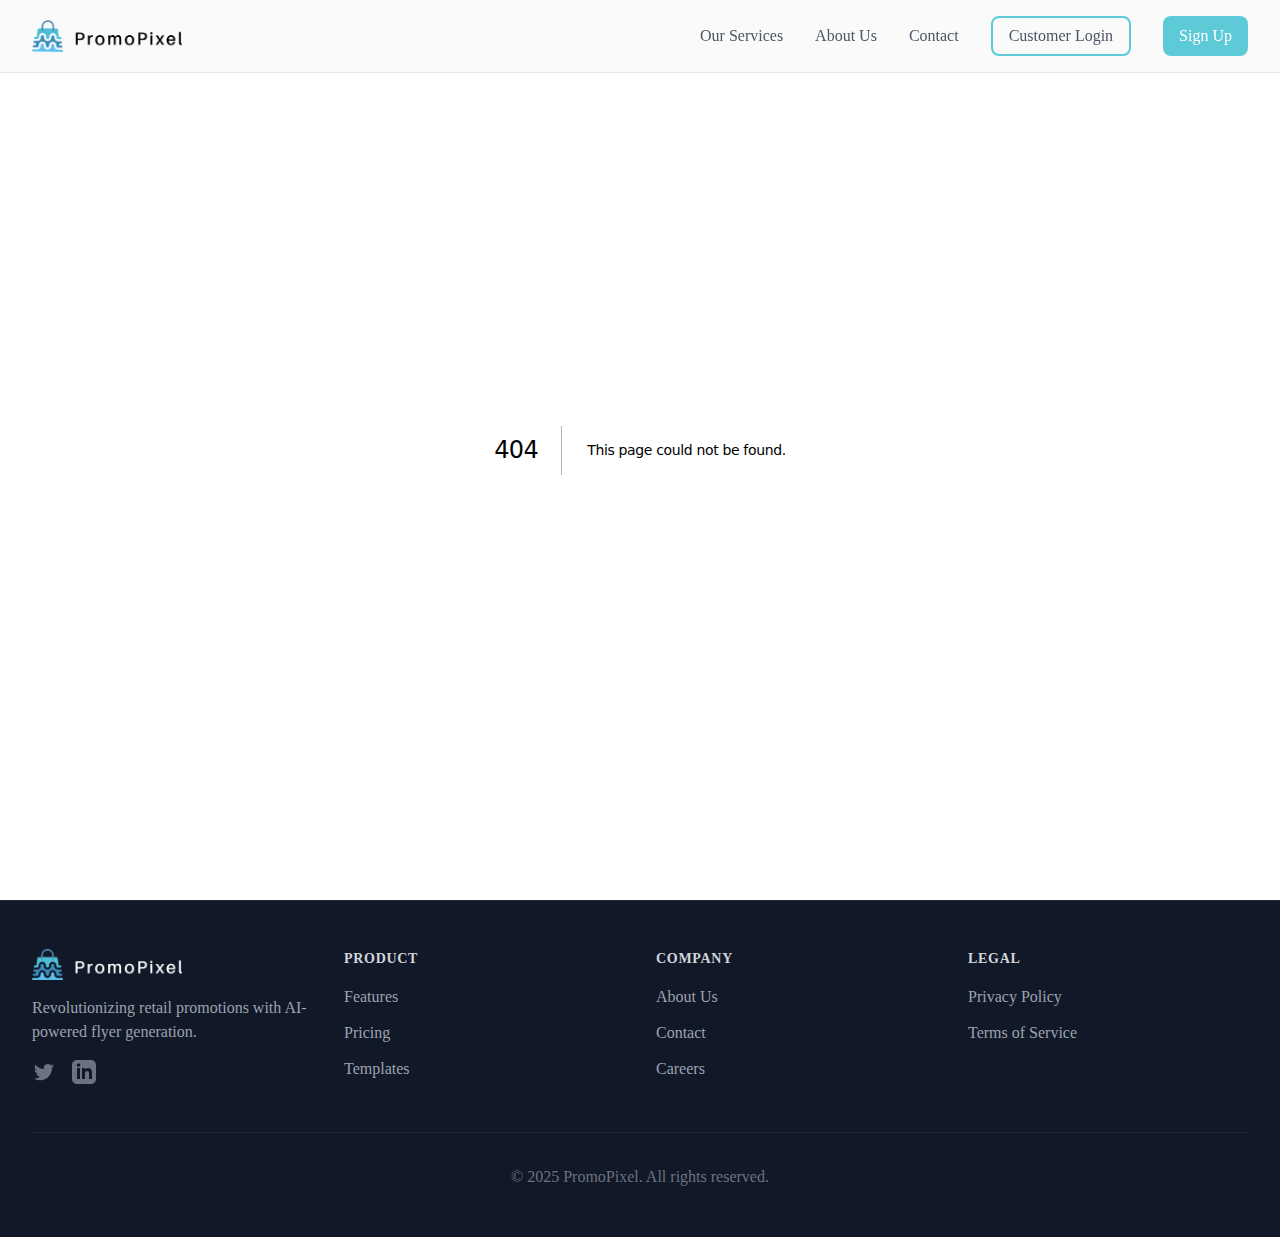
==== 404/index.html @ f7dcfdc3 "Update image and link refs" ====
<!DOCTYPE html>
<html itemscope="" itemtype="http://schema.org/WebPage" lang="en">
  <head>
    <meta charset="utf-8" />
    <meta http-equiv="cleartype" content="on" />
    <meta http-equiv="X-UA-Compatible" content="IE=edge" />
    <meta name="viewport" content="width=device-width, initial-scale=1" />
    <link href="../assets/css/main.css" rel="stylesheet" />
    <link rel="preload" as="script" fetchPriority="low" href="/promopixel-static/_next/static/chunks/webpack-5cce3c4c9a5e1b59.js" />
    <script src="/promopixel-static/_next/static/chunks/4bd1b696-544a2c7dd83c2807.js" async=""></script>
    <script src="/promopixel-static/_next/static/chunks/303-a02a42d8f649fe78.js" async=""></script>
    <script src="/promopixel-static/_next/static/chunks/main-app-0090807ab81c4ec7.js" async=""></script>
    <script src="/assets/static/chunks/874-39b4efccf57c932c.js" async=""></script>
    <script src="/assets/static/chunks/63-b799c9b1821a1694.js" async=""></script>
    <script src="/assets/static/chunks/app/page-5826b4b4e44a8420.js" async=""></script>
    <meta name="robots" content="noindex" />
    <title>404: This page could not be found.</title>
    <title>PromoPixel - Generate Beautiful Retail Flyers in Seconds</title>
    <meta name="description" content="Revolutionize your retail promotions with PromoPixel. Create stunning product flyers effortlessly using our AI-powered platform." />
    <script src="/promopixel-static/_next/static/chunks/polyfills-42372ed130431b0a.js" nomodule=""></script>
  </head>
  <body class="__className_f4fc7e">
    <nav class="fixed top-0 left-0 right-0 z-50 bg-gray-50/90 backdrop-blur-md border-b border-gray-200">
      <div class="container-custom py-4">
        <div class="flex items-center justify-between">
          <a class="flex items-center space-x-3" href="/"><img alt="PromoPixel Logo" width="150" height="40" decoding="async" data-nimg="1" class="flex-shrink-0" style="color: transparent" src="../fulllogo_transparent_nobuffer.png" /></a>
          <div class="hidden md:flex items-center space-x-8">
            <a class="text-gray-600 hover:text-gray-900" href="/services/">Our Services</a><a class="text-gray-600 hover:text-gray-900" href="/about/">About Us</a><a class="text-gray-600 hover:text-gray-900" href="/contact/">Contact</a
            ><a class="text-gray-600 hover:text-gray-900 border-2 border-[#5CCAD7] rounded-lg px-4 py-1.5 hover:border-[#2B8599] transition-colors" href="/login/">Customer Login</a><a class="px-4 py-2 bg-[#5CCAD7] text-white rounded-lg hover:bg-[#2B8599] transition-colors" href="/signup/">Sign Up</a>
          </div>
          <button class="md:hidden p-2 rounded-lg hover:bg-gray-100">
            <svg class="w-6 h-6" fill="none" stroke="currentColor" viewBox="0 0 24 24"><path stroke-linecap="round" stroke-linejoin="round" stroke-width="2" d="M4 6h16M4 12h16M4 18h16"></path></svg>
          </button>
        </div>
        <div class="md:hidden hidden py-2 space-y-2">
          <a class="block px-4 py-2 text-gray-600 hover:bg-gray-100 rounded-lg" href="/services/">Our Services</a><a class="block px-4 py-2 text-gray-600 hover:bg-gray-100 rounded-lg" href="/about/">About Us</a><a class="block px-4 py-2 text-gray-600 hover:bg-gray-100 rounded-lg" href="/contact/">Contact</a
          ><a class="block px-4 py-2 text-gray-600 hover:bg-gray-100 rounded-lg border-2 border-[#5CCAD7] hover:border-[#2B8599]" href="/login/">Customer Login</a><a class="block px-4 py-2 bg-[#5CCAD7] text-white rounded-lg hover:bg-[#2B8599]" href="/signup/">Sign Up</a>
        </div>
      </div>
    </nav>
    <main class="min-h-screen">
      <div style="font-family: system-ui, 'Segoe UI', Roboto, Helvetica, Arial, sans-serif, 'Apple Color Emoji', 'Segoe UI Emoji'; height: 100vh; text-align: center; display: flex; flex-direction: column; align-items: center; justify-content: center">
        <div>
          <style>
            body {
              color: #000;
              background: #fff;
              margin: 0;
            }
            .next-error-h1 {
              border-right: 1px solid rgba(0, 0, 0, 0.3);
            }
            @media (prefers-color-scheme: dark) {
              body {
                color: #fff;
                background: #000;
              }
              .next-error-h1 {
                border-right: 1px solid rgba(255, 255, 255, 0.3);
              }
            }
          </style>
          <h1 class="next-error-h1" style="display: inline-block; margin: 0 20px 0 0; padding: 0 23px 0 0; font-size: 24px; font-weight: 500; vertical-align: top; line-height: 49px">404</h1>
          <div style="display: inline-block"><h2 style="font-size: 14px; font-weight: 400; line-height: 49px; margin: 0">This page could not be found.</h2></div>
        </div>
      </div>
    </main>
    <footer class="border-t bg-gray-900 border-gray-800">
      <div class="container-custom py-12">
        <div class="grid grid-cols-1 md:grid-cols-4 gap-8">
          <div class="space-y-4">
            <a class="block" href="/"><img alt="PromoPixel Logo" loading="lazy" width="150" height="40" decoding="async" data-nimg="1" class="flex-shrink-0" style="color: transparent" src="../fulllogo_transparent_darkmode.png" /></a>
            <p class="text-gray-400">Revolutionizing retail promotions with AI-powered flyer generation.</p>
            <div class="flex space-x-4">
              <a href="#" class="text-gray-500 hover:text-gray-300"
                ><span class="sr-only">Twitter</span
                ><svg class="h-6 w-6" fill="currentColor" viewBox="0 0 24 24">
                  <path
                    d="M8.29 20.251c7.547 0 11.675-6.253 11.675-11.675 0-.178 0-.355-.012-.53A8.348 8.348 0 0022 5.92a8.19 8.19 0 01-2.357.646 4.118 4.118 0 001.804-2.27 8.224 8.224 0 01-2.605.996 4.107 4.107 0 00-6.993 3.743 11.65 11.65 0 01-8.457-4.287 4.106 4.106 0 001.27 5.477A4.072 4.072 0 012.8 9.713v.052a4.105 4.105 0 003.292 4.022 4.095 4.095 0 01-1.853.07 4.108 4.108 0 003.834 2.85A8.233 8.233 0 012 18.407a11.616 11.616 0 006.29 1.84"
                  ></path></svg></a
              ><a href="#" class="text-gray-500 hover:text-gray-300"
                ><span class="sr-only">LinkedIn</span
                ><svg class="h-6 w-6" fill="currentColor" viewBox="0 0 24 24">
                  <path d="M19 0h-14c-2.761 0-5 2.239-5 5v14c0 2.761 2.239 5 5 5h14c2.762 0 5-2.239 5-5v-14c0-2.761-2.238-5-5-5zm-11 19h-3v-11h3v11zm-1.5-12.268c-.966 0-1.75-.79-1.75-1.764s.784-1.764 1.75-1.764 1.75.79 1.75 1.764-.783 1.764-1.75 1.764zm13.5 12.268h-3v-5.604c0-3.368-4-3.113-4 0v5.604h-3v-11h3v1.765c1.396-2.586 7-2.777 7 2.476v6.759z"></path></svg></a>
            </div>
          </div>
          <div>
            <h3 class="text-sm font-semibold uppercase tracking-wider text-gray-300">Product</h3>
            <ul class="mt-4 space-y-3">
              <li><a class="text-gray-400 hover:text-gray-300" href="/services/">Features</a></li>
              <li><a class="text-gray-400 hover:text-gray-300" href="/signup/">Pricing</a></li>
              <li><a class="text-gray-400 hover:text-gray-300" href="/promopixel-static/templates/">Templates</a></li>
            </ul>
          </div>
          <div>
            <h3 class="text-sm font-semibold uppercase tracking-wider text-gray-300">Company</h3>
            <ul class="mt-4 space-y-3">
              <li><a class="text-gray-400 hover:text-gray-300" href="/about/">About Us</a></li>
              <li><a class="text-gray-400 hover:text-gray-300" href="/contact/">Contact</a></li>
              <li><a class="text-gray-400 hover:text-gray-300" href="/promopixel-static/careers/">Careers</a></li>
            </ul>
          </div>
          <div>
            <h3 class="text-sm font-semibold uppercase tracking-wider text-gray-300">Legal</h3>
            <ul class="mt-4 space-y-3">
              <li><a class="text-gray-400 hover:text-gray-300" href="/promopixel-static/privacy/">Privacy Policy</a></li>
              <li><a class="text-gray-400 hover:text-gray-300" href="/promopixel-static/terms/">Terms of Service</a></li>
            </ul>
          </div>
        </div>
        <div class="mt-12 border-t pt-8 border-gray-800">
          <p class="text-center text-gray-500">
            ©
            <!-- -->2025<!-- -->
            PromoPixel. All rights reserved.
          </p>
        </div>
      </div>
    </footer>
    <script src="/promopixel-static/_next/static/chunks/webpack-5cce3c4c9a5e1b59.js" async=""></script>
    <script>
      (self.__next_f = self.__next_f || []).push([0]);
    </script>
    <script>
      self.__next_f.push([
        1,
        '1:"$Sreact.fragment"\n2:I[4366,["874","static/chunks/874-39b4efccf57c932c.js","63","static/chunks/63-b799c9b1821a1694.js","974","static/chunks/app/page-5826b4b4e44a8420.js"],"default"]\n3:I[7555,[],""]\n4:I[1295,[],""]\n5:I[6874,["874","static/chunks/874-39b4efccf57c932c.js","63","static/chunks/63-b799c9b1821a1694.js","974","static/chunks/app/page-5826b4b4e44a8420.js"],""]\n6:I[3063,["874","static/chunks/874-39b4efccf57c932c.js","63","static/chunks/63-b799c9b1821a1694.js","974","static/chunks/app/page-5826b4b4e44a8420.js"],"Image"]\n7:I[9665,[],"OutletBoundary"]\na:I[9665,[],"ViewportBoundary"]\nc:I[9665,[],"MetadataBoundary"]\ne:I[6614,[],""]\n:HL["/promopixel-static/_next/static/css/95bf1717fbb81a01.css","style"]\n',
      ]);
    </script>
    <script>
      self.__next_f.push([
        1,
        '0:{"P":null,"b":"UIfsHjDwWcivKjWzpdeXG","p":"/promopixel-static","c":["","_not-found",""],"i":false,"f":[[["",{"children":["/_not-found",{"children":["__PAGE__",{}]}]},"$undefined","$undefined",true],["",["$","$1","c",{"children":[[["$","link","0",{"rel":"stylesheet","href":"/promopixel-static/_next/static/css/95bf1717fbb81a01.css","precedence":"next","crossOrigin":"$undefined","nonce":"$undefined"}]],["$","html",null,{"lang":"en","children":["$","body",null,{"className":"__className_f4fc7e","children":[["$","$L2",null,{}],["$","main",null,{"className":"min-h-screen","children":["$","$L3",null,{"parallelRouterKey":"children","error":"$undefined","errorStyles":"$undefined","errorScripts":"$undefined","template":["$","$L4",null,{}],"templateStyles":"$undefined","templateScripts":"$undefined","notFound":[[["$","title",null,{"children":"404: This page could not be found."}],["$","div",null,{"style":{"fontFamily":"system-ui,\\"Segoe UI\\",Roboto,Helvetica,Arial,sans-serif,\\"Apple Color Emoji\\",\\"Segoe UI Emoji\\"","height":"100vh","textAlign":"center","display":"flex","flexDirection":"column","alignItems":"center","justifyContent":"center"},"children":["$","div",null,{"children":[["$","style",null,{"dangerouslySetInnerHTML":{"__html":"body{color:#000;background:#fff;margin:0}.next-error-h1{border-right:1px solid rgba(0,0,0,.3)}@media (prefers-color-scheme:dark){body{color:#fff;background:#000}.next-error-h1{border-right:1px solid rgba(255,255,255,.3)}}"}}],["$","h1",null,{"className":"next-error-h1","style":{"display":"inline-block","margin":"0 20px 0 0","padding":"0 23px 0 0","fontSize":24,"fontWeight":500,"verticalAlign":"top","lineHeight":"49px"},"children":404}],["$","div",null,{"style":{"display":"inline-block"},"children":["$","h2",null,{"style":{"fontSize":14,"fontWeight":400,"lineHeight":"49px","margin":0},"children":"This page could not be found."}]}]]}]}]],[]],"forbidden":"$undefined","unauthorized":"$undefined"}]}],["$","footer",null,{"className":"border-t bg-gray-900 border-gray-800","children":["$","div",null,{"className":"container-custom py-12","children":[["$","div",null,{"className":"grid grid-cols-1 md:grid-cols-4 gap-8","children":[["$","div",null,{"className":"space-y-4","children":[["$","$L5",null,{"href":"/","className":"block","children":["$","$L6",null,{"src":"/fulllogo_transparent_darkmode.png","alt":"PromoPixel Logo","width":150,"height":40,"className":"flex-shrink-0"}]}],["$","p",null,{"className":"text-gray-400","children":"Revolutionizing retail promotions with AI-powered flyer generation."}],["$","div",null,{"className":"flex space-x-4","children":[["$","a",null,{"href":"#","className":"text-gray-500 hover:text-gray-300","children":[["$","span",null,{"className":"sr-only","children":"Twitter"}],["$","svg",null,{"className":"h-6 w-6","fill":"currentColor","viewBox":"0 0 24 24","children":["$","path",null,{"d":"M8.29 20.251c7.547 0 11.675-6.253 11.675-11.675 0-.178 0-.355-.012-.53A8.348 8.348 0 0022 5.92a8.19 8.19 0 01-2.357.646 4.118 4.118 0 001.804-2.27 8.224 8.224 0 01-2.605.996 4.107 4.107 0 00-6.993 3.743 11.65 11.65 0 01-8.457-4.287 4.106 4.106 0 001.27 5.477A4.072 4.072 0 012.8 9.713v.052a4.105 4.105 0 003.292 4.022 4.095 4.095 0 01-1.853.07 4.108 4.108 0 003.834 2.85A8.233 8.233 0 012 18.407a11.616 11.616 0 006.29 1.84"}]}]]}],["$","a",null,{"href":"#","className":"text-gray-500 hover:text-gray-300","children":[["$","span",null,{"className":"sr-only","children":"LinkedIn"}],["$","svg",null,{"className":"h-6 w-6","fill":"currentColor","viewBox":"0 0 24 24","children":["$","path",null,{"d":"M19 0h-14c-2.761 0-5 2.239-5 5v14c0 2.761 2.239 5 5 5h14c2.762 0 5-2.239 5-5v-14c0-2.761-2.238-5-5-5zm-11 19h-3v-11h3v11zm-1.5-12.268c-.966 0-1.75-.79-1.75-1.764s.784-1.764 1.75-1.764 1.75.79 1.75 1.764-.783 1.764-1.75 1.764zm13.5 12.268h-3v-5.604c0-3.368-4-3.113-4 0v5.604h-3v-11h3v1.765c1.396-2.586 7-2.777 7 2.476v6.759z"}]}]]}]]}]]}],["$","div",null,{"children":[["$","h3",null,{"className":"text-sm font-semibold uppercase tracking-wider text-gray-300","children":"Product"}],["$","ul",null,{"className":"mt-4 space-y-3","children":[["$","li",null,{"children":["$","$L5",null,{"href":"/services","className":"text-gray-400 hover:text-gray-300","children":"Features"}]}],["$","li",null,{"children":["$","$L5",null,{"href":"/signup","className":"text-gray-400 hover:text-gray-300","children":"Pricing"}]}],["$","li",null,{"children":["$","$L5",null,{"href":"/templates","className":"text-gray-400 hover:text-gray-300","children":"Templates"}]}]]}]]}],["$","div",null,{"children":[["$","h3",null,{"className":"text-sm font-semibold uppercase tracking-wider text-gray-300","children":"Company"}],["$","ul",null,{"className":"mt-4 space-y-3","children":[["$","li",null,{"children":["$","$L5",null,{"href":"/about","className":"text-gray-400 hover:text-gray-300","children":"About Us"}]}],["$","li",null,{"children":["$","$L5",null,{"href":"/contact","className":"text-gray-400 hover:text-gray-300","children":"Contact"}]}],["$","li",null,{"children":["$","$L5",null,{"href":"/careers","className":"text-gray-400 hover:text-gray-300","children":"Careers"}]}]]}]]}],["$","div",null,{"children":[["$","h3",null,{"className":"text-sm font-semibold uppercase tracking-wider text-gray-300","children":"Legal"}],["$","ul",null,{"className":"mt-4 space-y-3","children":[["$","li",null,{"children":["$","$L5",null,{"href":"/privacy","className":"text-gray-400 hover:text-gray-300","children":"Privacy Policy"}]}],["$","li",null,{"children":["$","$L5",null,{"href":"/terms","className":"text-gray-400 hover:text-gray-300","children":"Terms of Service"}]}]]}]]}]]}],["$","div",null,{"className":"mt-12 border-t pt-8 border-gray-800","children":["$","p",null,{"className":"text-center text-gray-500","children":["© ",2025," PromoPixel. All rights reserved."]}]}]]}]}]]}]}]]}],{"children":["/_not-found",["$","$1","c",{"children":[null,["$","$L3",null,{"parallelRouterKey":"children","error":"$undefined","errorStyles":"$undefined","errorScripts":"$undefined","template":["$","$L4",null,{}],"templateStyles":"$undefined","templateScripts":"$undefined","notFound":"$undefined","forbidden":"$undefined","unauthorized":"$undefined"}]]}],{"children":["__PAGE__",["$","$1","c",{"children":[[["$","title",null,{"children":"404: This page could not be found."}],["$","div",null,{"style":"$0:f:0:1:1:props:children:1:props:children:props:children:1:props:children:props:notFound:0:1:props:style","children":["$","div",null,{"children":[["$","style",null,{"dangerouslySetInnerHTML":{"__html":"body{color:#000;background:#fff;margin:0}.next-error-h1{border-right:1px solid rgba(0,0,0,.3)}@media (prefers-color-scheme:dark){body{color:#fff;background:#000}.next-error-h1{border-right:1px solid rgba(255,255,255,.3)}}"}}],["$","h1",null,{"className":"next-error-h1","style":"$0:f:0:1:1:props:children:1:props:children:props:children:1:props:children:props:notFound:0:1:props:children:props:children:1:props:style","children":404}],["$","div",null,{"style":"$0:f:0:1:1:props:children:1:props:children:props:children:1:props:children:props:notFound:0:1:props:children:props:children:2:props:style","children":["$","h2",null,{"style":"$0:f:0:1:1:props:children:1:props:children:props:children:1:props:children:props:notFound:0:1:props:children:props:children:2:props:children:props:style","children":"This page could not be found."}]}]]}]}]],"$undefined",null,["$","$L7",null,{"children":["$L8","$L9",null]}]]}],{},null,false]},null,false]},null,false],["$","$1","h",{"children":[["$","meta",null,{"name":"robots","content":"noindex"}],["$","$1","_NQ8sHU1vQKLkUG6pwUhI",{"children":[["$","$La",null,{"children":"$Lb"}],null]}],["$","$Lc",null,{"children":"$Ld"}]]}],false]],"m":"$undefined","G":["$e","$undefined"],"s":false,"S":true}\n',
      ]);
    </script>
    <script>
      self.__next_f.push([1, 'b:[["$","meta","0",{"charSet":"utf-8"}],["$","meta","1",{"name":"viewport","content":"width=device-width, initial-scale=1"}]]\n8:null\n']);
    </script>
    <script>
      self.__next_f.push([1, '9:null\nd:[["$","title","0",{"children":"PromoPixel - Generate Beautiful Retail Flyers in Seconds"}],["$","meta","1",{"name":"description","content":"Revolutionize your retail promotions with PromoPixel. Create stunning product flyers effortlessly using our AI-powered platform."}]]\n']);
    </script>
  </body>
</html>
---- assets/css/main.css ----
@font-face{font-family:Inter;font-style:normal;font-weight:100 900;font-display:swap;src:url(/promopixel-static/_next/static/media/55c55f0601d81cf3-s.woff2) format("woff2");unicode-range:u+0460-052f,u+1c80-1c8a,u+20b4,u+2de0-2dff,u+a640-a69f,u+fe2e-fe2f}@font-face{font-family:Inter;font-style:normal;font-weight:100 900;font-display:swap;src:url(/promopixel-static/_next/static/media/26a46d62cd723877-s.woff2) format("woff2");unicode-range:u+0301,u+0400-045f,u+0490-0491,u+04b0-04b1,u+2116}@font-face{font-family:Inter;font-style:normal;font-weight:100 900;font-display:swap;src:url(/promopixel-static/_next/static/media/97e0cb1ae144a2a9-s.woff2) format("woff2");unicode-range:u+1f??}@font-face{font-family:Inter;font-style:normal;font-weight:100 900;font-display:swap;src:url(/promopixel-static/_next/static/media/581909926a08bbc8-s.woff2) format("woff2");unicode-range:u+0370-0377,u+037a-037f,u+0384-038a,u+038c,u+038e-03a1,u+03a3-03ff}@font-face{font-family:Inter;font-style:normal;font-weight:100 900;font-display:swap;src:url(/promopixel-static/_next/static/media/df0a9ae256c0569c-s.woff2) format("woff2");unicode-range:u+0102-0103,u+0110-0111,u+0128-0129,u+0168-0169,u+01a0-01a1,u+01af-01b0,u+0300-0301,u+0303-0304,u+0308-0309,u+0323,u+0329,u+1ea0-1ef9,u+20ab}@font-face{font-family:Inter;font-style:normal;font-weight:100 900;font-display:swap;src:url(/promopixel-static/_next/static/media/6d93bde91c0c2823-s.woff2) format("woff2");unicode-range:u+0100-02ba,u+02bd-02c5,u+02c7-02cc,u+02ce-02d7,u+02dd-02ff,u+0304,u+0308,u+0329,u+1d00-1dbf,u+1e00-1e9f,u+1ef2-1eff,u+2020,u+20a0-20ab,u+20ad-20c0,u+2113,u+2c60-2c7f,u+a720-a7ff}@font-face{font-family:Inter;font-style:normal;font-weight:100 900;font-display:swap;src:url(/promopixel-static/_next/static/media/a34f9d1faa5f3315-s.p.woff2) format("woff2");unicode-range:u+00??,u+0131,u+0152-0153,u+02bb-02bc,u+02c6,u+02da,u+02dc,u+0304,u+0308,u+0329,u+2000-206f,u+20ac,u+2122,u+2191,u+2193,u+2212,u+2215,u+feff,u+fffd}@font-face{font-family:Inter Fallback;src:local("Arial");ascent-override:90.44%;descent-override:22.52%;line-gap-override:0.00%;size-adjust:107.12%}.__className_f4fc7e{font-family:Inter,Inter Fallback;font-style:normal}*,:after,:before{--tw-border-spacing-x:0;--tw-border-spacing-y:0;--tw-translate-x:0;--tw-translate-y:0;--tw-rotate:0;--tw-skew-x:0;--tw-skew-y:0;--tw-scale-x:1;--tw-scale-y:1;--tw-pan-x: ;--tw-pan-y: ;--tw-pinch-zoom: ;--tw-scroll-snap-strictness:proximity;--tw-gradient-from-position: ;--tw-gradient-via-position: ;--tw-gradient-to-position: ;--tw-ordinal: ;--tw-slashed-zero: ;--tw-numeric-figure: ;--tw-numeric-spacing: ;--tw-numeric-fraction: ;--tw-ring-inset: ;--tw-ring-offset-width:0px;--tw-ring-offset-color:#fff;--tw-ring-color:rgb(59 130 246/0.5);--tw-ring-offset-shadow:0 0 #0000;--tw-ring-shadow:0 0 #0000;--tw-shadow:0 0 #0000;--tw-shadow-colored:0 0 #0000;--tw-blur: ;--tw-brightness: ;--tw-contrast: ;--tw-grayscale: ;--tw-hue-rotate: ;--tw-invert: ;--tw-saturate: ;--tw-sepia: ;--tw-drop-shadow: ;--tw-backdrop-blur: ;--tw-backdrop-brightness: ;--tw-backdrop-contrast: ;--tw-backdrop-grayscale: ;--tw-backdrop-hue-rotate: ;--tw-backdrop-invert: ;--tw-backdrop-opacity: ;--tw-backdrop-saturate: ;--tw-backdrop-sepia: ;--tw-contain-size: ;--tw-contain-layout: ;--tw-contain-paint: ;--tw-contain-style: }::backdrop{--tw-border-spacing-x:0;--tw-border-spacing-y:0;--tw-translate-x:0;--tw-translate-y:0;--tw-rotate:0;--tw-skew-x:0;--tw-skew-y:0;--tw-scale-x:1;--tw-scale-y:1;--tw-pan-x: ;--tw-pan-y: ;--tw-pinch-zoom: ;--tw-scroll-snap-strictness:proximity;--tw-gradient-from-position: ;--tw-gradient-via-position: ;--tw-gradient-to-position: ;--tw-ordinal: ;--tw-slashed-zero: ;--tw-numeric-figure: ;--tw-numeric-spacing: ;--tw-numeric-fraction: ;--tw-ring-inset: ;--tw-ring-offset-width:0px;--tw-ring-offset-color:#fff;--tw-ring-color:rgb(59 130 246/0.5);--tw-ring-offset-shadow:0 0 #0000;--tw-ring-shadow:0 0 #0000;--tw-shadow:0 0 #0000;--tw-shadow-colored:0 0 #0000;--tw-blur: ;--tw-brightness: ;--tw-contrast: ;--tw-grayscale: ;--tw-hue-rotate: ;--tw-invert: ;--tw-saturate: ;--tw-sepia: ;--tw-drop-shadow: ;--tw-backdrop-blur: ;--tw-backdrop-brightness: ;--tw-backdrop-contrast: ;--tw-backdrop-grayscale: ;--tw-backdrop-hue-rotate: ;--tw-backdrop-invert: ;--tw-backdrop-opacity: ;--tw-backdrop-saturate: ;--tw-backdrop-sepia: ;--tw-contain-size: ;--tw-contain-layout: ;--tw-contain-paint: ;--tw-contain-style: }/*
! tailwindcss v3.4.17 | MIT License | https://tailwindcss.com
*/*,:after,:before{box-sizing:border-box;border:0 solid #e5e7eb}:after,:before{--tw-content:""}:host,html{line-height:1.5;-webkit-text-size-adjust:100%;-moz-tab-size:4;-o-tab-size:4;tab-size:4;font-family:ui-sans-serif,system-ui,sans-serif,Apple Color Emoji,Segoe UI Emoji,Segoe UI Symbol,Noto Color Emoji;font-feature-settings:normal;font-variation-settings:normal;-webkit-tap-highlight-color:transparent}body{margin:0;line-height:inherit}hr{height:0;color:inherit;border-top-width:1px}abbr:where([title]){-webkit-text-decoration:underline dotted;text-decoration:underline dotted}h1,h2,h3,h4,h5,h6{font-size:inherit;font-weight:inherit}a{color:inherit;text-decoration:inherit}b,strong{font-weight:bolder}code,kbd,pre,samp{font-family:ui-monospace,SFMono-Regular,Menlo,Monaco,Consolas,Liberation Mono,Courier New,monospace;font-feature-settings:normal;font-variation-settings:normal;font-size:1em}small{font-size:80%}sub,sup{font-size:75%;line-height:0;position:relative;vertical-align:baseline}sub{bottom:-.25em}sup{top:-.5em}table{text-indent:0;border-color:inherit;border-collapse:collapse}button,input,optgroup,select,textarea{font-family:inherit;font-feature-settings:inherit;font-variation-settings:inherit;font-size:100%;font-weight:inherit;line-height:inherit;letter-spacing:inherit;color:inherit;margin:0;padding:0}button,select{text-transform:none}button,input:where([type=button]),input:where([type=reset]),input:where([type=submit]){-webkit-appearance:button;background-color:transparent;background-image:none}:-moz-focusring{outline:auto}:-moz-ui-invalid{box-shadow:none}progress{vertical-align:baseline}::-webkit-inner-spin-button,::-webkit-outer-spin-button{height:auto}[type=search]{-webkit-appearance:textfield;outline-offset:-2px}::-webkit-search-decoration{-webkit-appearance:none}::-webkit-file-upload-button{-webkit-appearance:button;font:inherit}summary{display:list-item}blockquote,dd,dl,figure,h1,h2,h3,h4,h5,h6,hr,p,pre{margin:0}fieldset{margin:0}fieldset,legend{padding:0}menu,ol,ul{list-style:none;margin:0;padding:0}dialog{padding:0}textarea{resize:vertical}input::-moz-placeholder,textarea::-moz-placeholder{opacity:1;color:#9ca3af}input::placeholder,textarea::placeholder{opacity:1;color:#9ca3af}[role=button],button{cursor:pointer}:disabled{cursor:default}audio,canvas,embed,iframe,img,object,svg,video{display:block;vertical-align:middle}img,video{max-width:100%;height:auto}[hidden]:where(:not([hidden=until-found])){display:none}body{--tw-bg-opacity:1;background-color:rgb(255 255 255/var(--tw-bg-opacity,1));--tw-text-opacity:1;color:rgb(31 41 55/var(--tw-text-opacity,1))}h1,h2,h3,h4,h5,h6{font-weight:700;letter-spacing:-.025em}.section-padding{padding-top:4rem;padding-bottom:4rem}@media (min-width:768px){.section-padding{padding-top:6rem;padding-bottom:6rem}}.container-custom{margin-left:auto;margin-right:auto;max-width:80rem;padding-left:1rem;padding-right:1rem}@media (min-width:640px){.container-custom{padding-left:1.5rem;padding-right:1.5rem}}@media (min-width:1024px){.container-custom{padding-left:2rem;padding-right:2rem}}.animate-float{animation:float 6s ease-in-out infinite}.sr-only{position:absolute;width:1px;height:1px;padding:0;margin:-1px;overflow:hidden;clip:rect(0,0,0,0);white-space:nowrap;border-width:0}.fixed{position:fixed}.absolute{position:absolute}.relative{position:relative}.-inset-1{inset:-.25rem}.-inset-4{inset:-1rem}.inset-0{inset:0}.-bottom-8{bottom:-2rem}.-top-4{top:-1rem}.left-0{left:0}.left-1\/2{left:50%}.left-4{left:1rem}.right-0{right:0}.right-4{right:1rem}.top-0{top:0}.top-1\/2{top:50%}.top-4{top:1rem}.z-50{z-index:50}.mx-auto{margin-left:auto;margin-right:auto}.mb-1{margin-bottom:.25rem}.mb-12{margin-bottom:3rem}.mb-16{margin-bottom:4rem}.mb-2{margin-bottom:.5rem}.mb-20{margin-bottom:5rem}.mb-24{margin-bottom:6rem}.mb-4{margin-bottom:1rem}.mb-6{margin-bottom:1.5rem}.mb-8{margin-bottom:2rem}.ml-1{margin-left:.25rem}.ml-3{margin-left:.75rem}.mt-1{margin-top:.25rem}.mt-12{margin-top:3rem}.mt-2{margin-top:.5rem}.mt-24{margin-top:6rem}.mt-3{margin-top:.75rem}.mt-32{margin-top:8rem}.mt-4{margin-top:1rem}.mt-8{margin-top:2rem}.block{display:block}.inline-block{display:inline-block}.flex{display:flex}.inline-flex{display:inline-flex}.grid{display:grid}.hidden{display:none}.aspect-\[3\/2\]{aspect-ratio:3/2}.aspect-square{aspect-ratio:1/1}.h-1{height:.25rem}.h-12{height:3rem}.h-16{height:4rem}.h-2{height:.5rem}.h-2\/3{height:66.666667%}.h-20{height:5rem}.h-4{height:1rem}.h-5{height:1.25rem}.h-6{height:1.5rem}.h-8{height:2rem}.h-full{height:100%}.min-h-screen{min-height:100vh}.w-1{width:.25rem}.w-1\/2{width:50%}.w-1\/3{width:33.333333%}.w-12{width:3rem}.w-16{width:4rem}.w-2{width:.5rem}.w-2\/3{width:66.666667%}.w-20{width:5rem}.w-3\/4{width:75%}.w-5{width:1.25rem}.w-6{width:1.5rem}.w-8{width:2rem}.w-full{width:100%}.max-w-2xl{max-width:42rem}.max-w-3xl{max-width:48rem}.max-w-4xl{max-width:56rem}.max-w-7xl{max-width:80rem}.max-w-none{max-width:none}.flex-shrink-0,.shrink-0{flex-shrink:0}.-translate-x-1\/2{--tw-translate-x:-50%}.-translate-x-1\/2,.-translate-y-1\/2{transform:translate(var(--tw-translate-x),var(--tw-translate-y)) rotate(var(--tw-rotate)) skewX(var(--tw-skew-x)) skewY(var(--tw-skew-y)) scaleX(var(--tw-scale-x)) scaleY(var(--tw-scale-y))}.-translate-y-1\/2{--tw-translate-y:-50%}.scale-105{--tw-scale-x:1.05;--tw-scale-y:1.05}.scale-105,.transform{transform:translate(var(--tw-translate-x),var(--tw-translate-y)) rotate(var(--tw-rotate)) skewX(var(--tw-skew-x)) skewY(var(--tw-skew-y)) scaleX(var(--tw-scale-x)) scaleY(var(--tw-scale-y))}@keyframes pulse{50%{opacity:.5}}.animate-pulse{animation:pulse 2s cubic-bezier(.4,0,.6,1) infinite}@keyframes spin{to{transform:rotate(1turn)}}.animate-spin{animation:spin 1s linear infinite}.cursor-not-allowed{cursor:not-allowed}.list-disc{list-style-type:disc}.grid-cols-1{grid-template-columns:repeat(1,minmax(0,1fr))}.grid-cols-2{grid-template-columns:repeat(2,minmax(0,1fr))}.flex-col{flex-direction:column}.items-start{align-items:flex-start}.items-center{align-items:center}.items-baseline{align-items:baseline}.justify-center{justify-content:center}.justify-between{justify-content:space-between}.gap-12{gap:3rem}.gap-2{gap:.5rem}.gap-4{gap:1rem}.gap-8{gap:2rem}.space-x-2>:not([hidden])~:not([hidden]){--tw-space-x-reverse:0;margin-right:calc(.5rem * var(--tw-space-x-reverse));margin-left:calc(.5rem * calc(1 - var(--tw-space-x-reverse)))}.space-x-3>:not([hidden])~:not([hidden]){--tw-space-x-reverse:0;margin-right:calc(.75rem * var(--tw-space-x-reverse));margin-left:calc(.75rem * calc(1 - var(--tw-space-x-reverse)))}.space-x-4>:not([hidden])~:not([hidden]){--tw-space-x-reverse:0;margin-right:calc(1rem * var(--tw-space-x-reverse));margin-left:calc(1rem * calc(1 - var(--tw-space-x-reverse)))}.space-x-8>:not([hidden])~:not([hidden]){--tw-space-x-reverse:0;margin-right:calc(2rem * var(--tw-space-x-reverse));margin-left:calc(2rem * calc(1 - var(--tw-space-x-reverse)))}.space-y-2>:not([hidden])~:not([hidden]){--tw-space-y-reverse:0;margin-top:calc(.5rem * calc(1 - var(--tw-space-y-reverse)));margin-bottom:calc(.5rem * var(--tw-space-y-reverse))}.space-y-24>:not([hidden])~:not([hidden]){--tw-space-y-reverse:0;margin-top:calc(6rem * calc(1 - var(--tw-space-y-reverse)));margin-bottom:calc(6rem * var(--tw-space-y-reverse))}.space-y-3>:not([hidden])~:not([hidden]){--tw-space-y-reverse:0;margin-top:calc(.75rem * calc(1 - var(--tw-space-y-reverse)));margin-bottom:calc(.75rem * var(--tw-space-y-reverse))}.space-y-4>:not([hidden])~:not([hidden]){--tw-space-y-reverse:0;margin-top:calc(1rem * calc(1 - var(--tw-space-y-reverse)));margin-bottom:calc(1rem * var(--tw-space-y-reverse))}.space-y-6>:not([hidden])~:not([hidden]){--tw-space-y-reverse:0;margin-top:calc(1.5rem * calc(1 - var(--tw-space-y-reverse)));margin-bottom:calc(1.5rem * var(--tw-space-y-reverse))}.space-y-8>:not([hidden])~:not([hidden]){--tw-space-y-reverse:0;margin-top:calc(2rem * calc(1 - var(--tw-space-y-reverse)));margin-bottom:calc(2rem * var(--tw-space-y-reverse))}.overflow-hidden{overflow:hidden}.rounded{border-radius:.25rem}.rounded-2xl{border-radius:1rem}.rounded-full{border-radius:9999px}.rounded-lg{border-radius:.5rem}.rounded-md{border-radius:.375rem}.rounded-xl{border-radius:.75rem}.border{border-width:1px}.border-2{border-width:2px}.border-4{border-width:4px}.border-b{border-bottom-width:1px}.border-t{border-top-width:1px}.border-\[\#5CCAD7\]{--tw-border-opacity:1;border-color:rgb(92 202 215/var(--tw-border-opacity,1))}.border-\[\#5CCAD7\]\/20{border-color:rgb(92 202 215/.2)}.border-\[\#5CCAD7\]\/30{border-color:rgb(92 202 215/.3)}.border-gray-200{--tw-border-opacity:1;border-color:rgb(229 231 235/var(--tw-border-opacity,1))}.border-gray-300{--tw-border-opacity:1;border-color:rgb(209 213 219/var(--tw-border-opacity,1))}.border-gray-700{--tw-border-opacity:1;border-color:rgb(55 65 81/var(--tw-border-opacity,1))}.border-gray-800{--tw-border-opacity:1;border-color:rgb(31 41 55/var(--tw-border-opacity,1))}.border-t-\[\#5CCAD7\]{--tw-border-opacity:1;border-top-color:rgb(92 202 215/var(--tw-border-opacity,1))}.bg-\[\#5CCAD7\]{--tw-bg-opacity:1;background-color:rgb(92 202 215/var(--tw-bg-opacity,1))}.bg-\[\#5CCAD7\]\/10{background-color:rgb(92 202 215/.1)}.bg-\[\#5CCAD7\]\/20{background-color:rgb(92 202 215/.2)}.bg-\[\#5CCAD7\]\/30{background-color:rgb(92 202 215/.3)}.bg-gray-400{--tw-bg-opacity:1;background-color:rgb(156 163 175/var(--tw-bg-opacity,1))}.bg-gray-50{--tw-bg-opacity:1;background-color:rgb(249 250 251/var(--tw-bg-opacity,1))}.bg-gray-50\/90{background-color:rgb(249 250 251/.9)}.bg-gray-700{--tw-bg-opacity:1;background-color:rgb(55 65 81/var(--tw-bg-opacity,1))}.bg-gray-800{--tw-bg-opacity:1;background-color:rgb(31 41 55/var(--tw-bg-opacity,1))}.bg-gray-900{--tw-bg-opacity:1;background-color:rgb(17 24 39/var(--tw-bg-opacity,1))}.bg-green-100{--tw-bg-opacity:1;background-color:rgb(220 252 231/var(--tw-bg-opacity,1))}.bg-white{--tw-bg-opacity:1;background-color:rgb(255 255 255/var(--tw-bg-opacity,1))}.bg-gradient-to-b{background-image:linear-gradient(to bottom,var(--tw-gradient-stops))}.bg-gradient-to-br{background-image:linear-gradient(to bottom right,var(--tw-gradient-stops))}.bg-gradient-to-r{background-image:linear-gradient(to right,var(--tw-gradient-stops))}.from-\[\#5CCAD7\]{--tw-gradient-from:#5CCAD7 var(--tw-gradient-from-position);--tw-gradient-to:rgb(92 202 215/0) var(--tw-gradient-to-position);--tw-gradient-stops:var(--tw-gradient-from),var(--tw-gradient-to)}.from-gray-800{--tw-gradient-from:#1f2937 var(--tw-gradient-from-position);--tw-gradient-to:rgb(31 41 55/0) var(--tw-gradient-to-position);--tw-gradient-stops:var(--tw-gradient-from),var(--tw-gradient-to)}.from-gray-900{--tw-gradient-from:#111827 var(--tw-gradient-from-position);--tw-gradient-to:rgb(17 24 39/0) var(--tw-gradient-to-position);--tw-gradient-stops:var(--tw-gradient-from),var(--tw-gradient-to)}.to-\[\#2B8599\]{--tw-gradient-to:#2B8599 var(--tw-gradient-to-position)}.to-gray-800{--tw-gradient-to:#1f2937 var(--tw-gradient-to-position)}.to-gray-900{--tw-gradient-to:#111827 var(--tw-gradient-to-position)}.bg-clip-text{-webkit-background-clip:text;background-clip:text}.object-contain{-o-object-fit:contain;object-fit:contain}.p-2{padding:.5rem}.p-4{padding:1rem}.p-6{padding:1.5rem}.p-8{padding:2rem}.px-4{padding-left:1rem;padding-right:1rem}.px-6{padding-left:1.5rem;padding-right:1.5rem}.px-8{padding-left:2rem;padding-right:2rem}.py-1{padding-top:.25rem;padding-bottom:.25rem}.py-1\.5{padding-top:.375rem;padding-bottom:.375rem}.py-12{padding-top:3rem;padding-bottom:3rem}.py-2{padding-top:.5rem;padding-bottom:.5rem}.py-20{padding-top:5rem;padding-bottom:5rem}.py-3{padding-top:.75rem;padding-bottom:.75rem}.py-4{padding-top:1rem;padding-bottom:1rem}.pb-16{padding-bottom:4rem}.pb-24{padding-bottom:6rem}.pl-6{padding-left:1.5rem}.pt-24{padding-top:6rem}.pt-32{padding-top:8rem}.pt-8{padding-top:2rem}.text-center{text-align:center}.text-2xl{font-size:1.5rem;line-height:2rem}.text-3xl{font-size:1.875rem;line-height:2.25rem}.text-4xl{font-size:2.25rem;line-height:2.5rem}.text-5xl{font-size:3rem;line-height:1}.text-lg{font-size:1.125rem;line-height:1.75rem}.text-sm{font-size:.875rem;line-height:1.25rem}.text-xl{font-size:1.25rem;line-height:1.75rem}.font-bold{font-weight:700}.font-extrabold{font-weight:800}.font-medium{font-weight:500}.font-normal{font-weight:400}.font-semibold{font-weight:600}.uppercase{text-transform:uppercase}.tracking-wider{letter-spacing:.05em}.text-\[\#2B8599\]{--tw-text-opacity:1;color:rgb(43 133 153/var(--tw-text-opacity,1))}.text-\[\#5CCAD7\]{--tw-text-opacity:1;color:rgb(92 202 215/var(--tw-text-opacity,1))}.text-gray-300{--tw-text-opacity:1;color:rgb(209 213 219/var(--tw-text-opacity,1))}.text-gray-400{--tw-text-opacity:1;color:rgb(156 163 175/var(--tw-text-opacity,1))}.text-gray-500{--tw-text-opacity:1;color:rgb(107 114 128/var(--tw-text-opacity,1))}.text-gray-600{--tw-text-opacity:1;color:rgb(75 85 99/var(--tw-text-opacity,1))}.text-gray-700{--tw-text-opacity:1;color:rgb(55 65 81/var(--tw-text-opacity,1))}.text-gray-900{--tw-text-opacity:1;color:rgb(17 24 39/var(--tw-text-opacity,1))}.text-green-500{--tw-text-opacity:1;color:rgb(34 197 94/var(--tw-text-opacity,1))}.text-red-600{--tw-text-opacity:1;color:rgb(220 38 38/var(--tw-text-opacity,1))}.text-transparent{color:transparent}.text-white{--tw-text-opacity:1;color:rgb(255 255 255/var(--tw-text-opacity,1))}.text-white\/90{color:rgb(255 255 255/.9)}.opacity-0{opacity:0}.opacity-100{opacity:1}.opacity-20{opacity:.2}.opacity-30{opacity:.3}.opacity-50{opacity:.5}.shadow-2xl{--tw-shadow:0 25px 50px -12px rgb(0 0 0/0.25);--tw-shadow-colored:0 25px 50px -12px var(--tw-shadow-color)}.shadow-2xl,.shadow-lg{box-shadow:var(--tw-ring-offset-shadow,0 0 #0000),var(--tw-ring-shadow,0 0 #0000),var(--tw-shadow)}.shadow-lg{--tw-shadow:0 10px 15px -3px rgb(0 0 0/0.1),0 4px 6px -4px rgb(0 0 0/0.1);--tw-shadow-colored:0 10px 15px -3px var(--tw-shadow-color),0 4px 6px -4px var(--tw-shadow-color)}.shadow-xl{--tw-shadow:0 20px 25px -5px rgb(0 0 0/0.1),0 8px 10px -6px rgb(0 0 0/0.1);--tw-shadow-colored:0 20px 25px -5px var(--tw-shadow-color),0 8px 10px -6px var(--tw-shadow-color);box-shadow:var(--tw-ring-offset-shadow,0 0 #0000),var(--tw-ring-shadow,0 0 #0000),var(--tw-shadow)}.ring-2{--tw-ring-offset-shadow:var(--tw-ring-inset) 0 0 0 var(--tw-ring-offset-width) var(--tw-ring-offset-color);--tw-ring-shadow:var(--tw-ring-inset) 0 0 0 calc(2px + var(--tw-ring-offset-width)) var(--tw-ring-color);box-shadow:var(--tw-ring-offset-shadow),var(--tw-ring-shadow),var(--tw-shadow,0 0 #0000)}.ring-\[\#5CCAD7\]{--tw-ring-opacity:1;--tw-ring-color:rgb(92 202 215/var(--tw-ring-opacity,1))}.blur{--tw-blur:blur(8px)}.blur,.blur-lg{filter:var(--tw-blur) var(--tw-brightness) var(--tw-contrast) var(--tw-grayscale) var(--tw-hue-rotate) var(--tw-invert) var(--tw-saturate) var(--tw-sepia) var(--tw-drop-shadow)}.blur-lg{--tw-blur:blur(16px)}.backdrop-blur-md{--tw-backdrop-blur:blur(12px);-webkit-backdrop-filter:var(--tw-backdrop-blur) var(--tw-backdrop-brightness) var(--tw-backdrop-contrast) var(--tw-backdrop-grayscale) var(--tw-backdrop-hue-rotate) var(--tw-backdrop-invert) var(--tw-backdrop-opacity) var(--tw-backdrop-saturate) var(--tw-backdrop-sepia);backdrop-filter:var(--tw-backdrop-blur) var(--tw-backdrop-brightness) var(--tw-backdrop-contrast) var(--tw-backdrop-grayscale) var(--tw-backdrop-hue-rotate) var(--tw-backdrop-invert) var(--tw-backdrop-opacity) var(--tw-backdrop-saturate) var(--tw-backdrop-sepia)}.transition-colors{transition-property:color,background-color,border-color,text-decoration-color,fill,stroke;transition-timing-function:cubic-bezier(.4,0,.2,1);transition-duration:.15s}.transition-opacity{transition-property:opacity;transition-timing-function:cubic-bezier(.4,0,.2,1);transition-duration:.15s}.transition-shadow{transition-property:box-shadow;transition-timing-function:cubic-bezier(.4,0,.2,1);transition-duration:.15s}.duration-1000{transition-duration:1s}:root{--primary:#5CCAD7;--primary-dark:#2B8599;--secondary:#2B8599;--background:#ffffff;--text:#333333}@keyframes float{0%{transform:translateY(0)}50%{transform:translateY(-20px)}to{transform:translateY(0)}}.hover\:border-\[\#2B8599\]:hover{--tw-border-opacity:1;border-color:rgb(43 133 153/var(--tw-border-opacity,1))}.hover\:bg-\[\#2B8599\]:hover{--tw-bg-opacity:1;background-color:rgb(43 133 153/var(--tw-bg-opacity,1))}.hover\:bg-\[\#4BB9C6\]:hover{--tw-bg-opacity:1;background-color:rgb(75 185 198/var(--tw-bg-opacity,1))}.hover\:bg-gray-100:hover{--tw-bg-opacity:1;background-color:rgb(243 244 246/var(--tw-bg-opacity,1))}.hover\:bg-gray-600:hover{--tw-bg-opacity:1;background-color:rgb(75 85 99/var(--tw-bg-opacity,1))}.hover\:bg-gray-700:hover{--tw-bg-opacity:1;background-color:rgb(55 65 81/var(--tw-bg-opacity,1))}.hover\:text-gray-300:hover{--tw-text-opacity:1;color:rgb(209 213 219/var(--tw-text-opacity,1))}.hover\:text-gray-700:hover{--tw-text-opacity:1;color:rgb(55 65 81/var(--tw-text-opacity,1))}.hover\:text-gray-900:hover{--tw-text-opacity:1;color:rgb(17 24 39/var(--tw-text-opacity,1))}.hover\:text-white:hover{--tw-text-opacity:1;color:rgb(255 255 255/var(--tw-text-opacity,1))}.hover\:shadow-xl:hover{--tw-shadow:0 20px 25px -5px rgb(0 0 0/0.1),0 8px 10px -6px rgb(0 0 0/0.1);--tw-shadow-colored:0 20px 25px -5px var(--tw-shadow-color),0 8px 10px -6px var(--tw-shadow-color);box-shadow:var(--tw-ring-offset-shadow,0 0 #0000),var(--tw-ring-shadow,0 0 #0000),var(--tw-shadow)}.focus\:border-transparent:focus{border-color:transparent}.focus\:ring-2:focus{--tw-ring-offset-shadow:var(--tw-ring-inset) 0 0 0 var(--tw-ring-offset-width) var(--tw-ring-offset-color);--tw-ring-shadow:var(--tw-ring-inset) 0 0 0 calc(2px + var(--tw-ring-offset-width)) var(--tw-ring-color);box-shadow:var(--tw-ring-offset-shadow),var(--tw-ring-shadow),var(--tw-shadow,0 0 #0000)}.focus\:ring-\[\#5CCAD7\]:focus{--tw-ring-opacity:1;--tw-ring-color:rgb(92 202 215/var(--tw-ring-opacity,1))}@media (min-width:640px){.sm\:px-6{padding-left:1.5rem;padding-right:1.5rem}}@media (min-width:768px){.md\:flex{display:flex}.md\:hidden{display:none}.md\:w-1\/2{width:50%}.md\:grid-cols-2{grid-template-columns:repeat(2,minmax(0,1fr))}.md\:grid-cols-3{grid-template-columns:repeat(3,minmax(0,1fr))}.md\:grid-cols-4{grid-template-columns:repeat(4,minmax(0,1fr))}.md\:flex-row{flex-direction:row}.md\:flex-row-reverse{flex-direction:row-reverse}.md\:gap-16{gap:4rem}.md\:p-12{padding:3rem}.md\:text-4xl{font-size:2.25rem;line-height:2.5rem}.md\:text-5xl{font-size:3rem;line-height:1}}@media (min-width:1024px){.lg\:grid-cols-2{grid-template-columns:repeat(2,minmax(0,1fr))}.lg\:grid-cols-3{grid-template-columns:repeat(3,minmax(0,1fr))}.lg\:px-8{padding-left:2rem;padding-right:2rem}.lg\:text-6xl{font-size:3.75rem;line-height:1}}
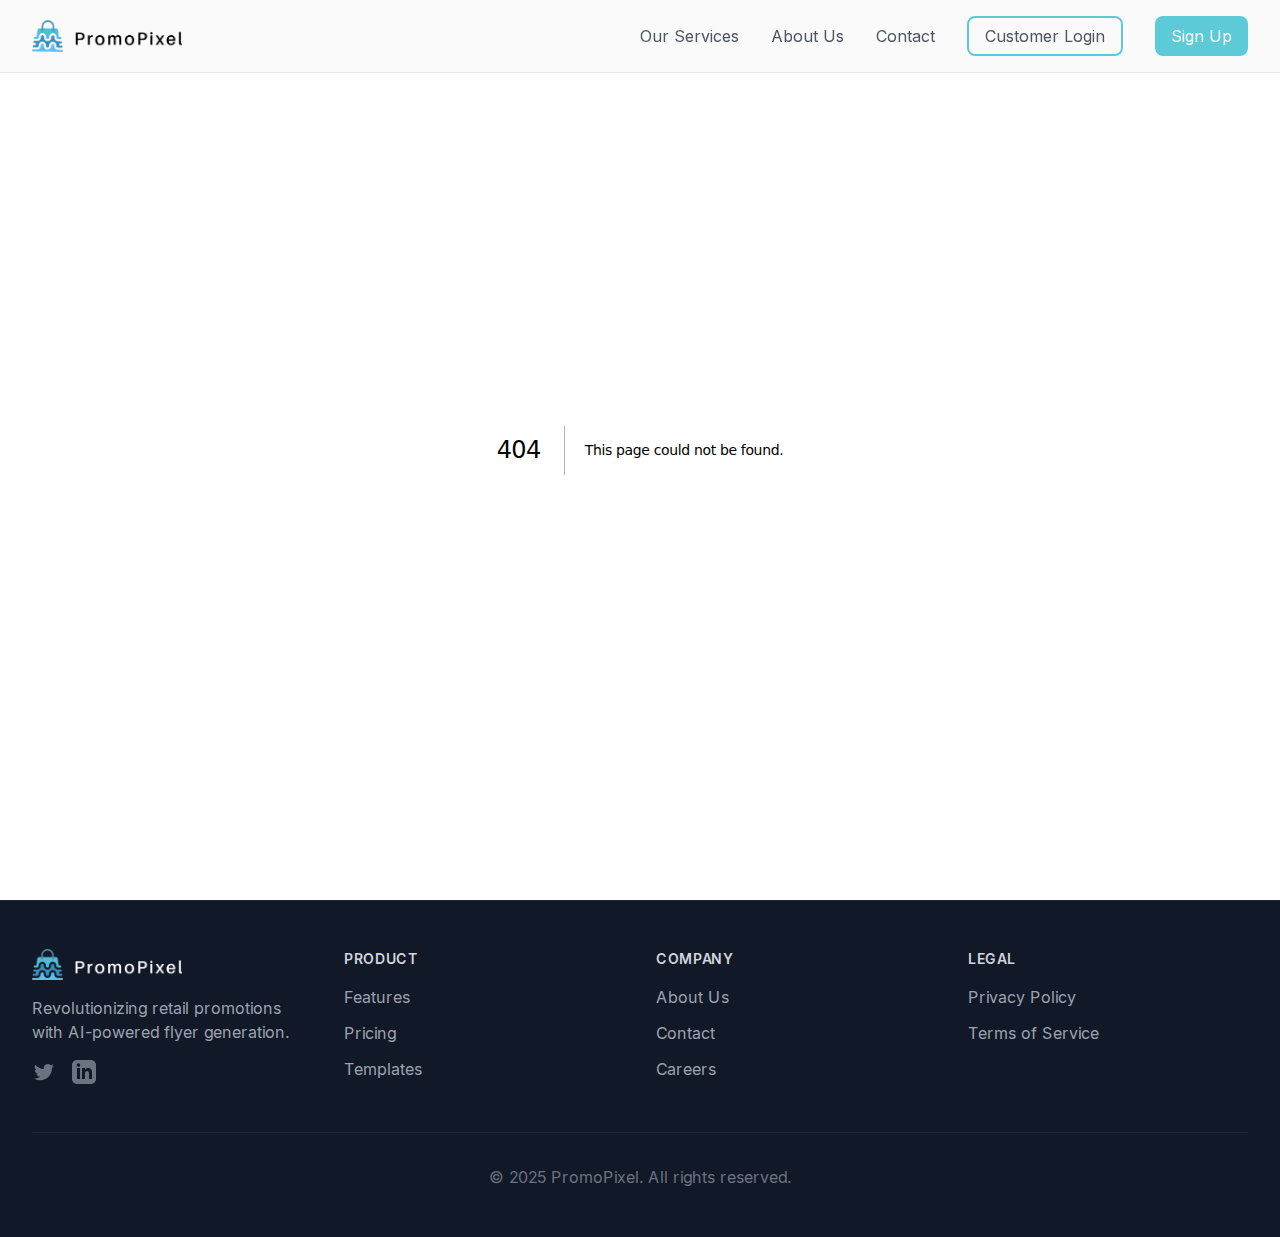
==== commit a61cc681: "fix js file refs" ====
--- a/404/index.html
+++ b/404/index.html
@@ -5,19 +5,28 @@
     <meta http-equiv="cleartype" content="on" />
     <meta http-equiv="X-UA-Compatible" content="IE=edge" />
     <meta name="viewport" content="width=device-width, initial-scale=1" />
+    <meta name="robots" content="noindex" />
+    <title>404: This page could not be found - PromoPixel - Generate Beautiful Retail Flyers in Seconds</title>
+    <meta name="description" content="Revolutionize your retail promotions with PromoPixel. Create stunning product flyers effortlessly using our AI-powered platform." />
+
+    <!-- Favicons -->
+    <link rel="shortcut icon" type="image/x-icon" href="../favicon.ico" />
+    <link rel="apple-touch-icon" sizes="180x180" href="../apple-touch-icon.png">
+    <link rel="icon" type="image/png" sizes="32x32" href="../favicon-32x32.png">
+    <link rel="icon" type="image/png" sizes="16x16" href="../favicon-16x16.png">
+    <link rel="manifest" href="../site.webmanifest">
+
     <link href="../assets/css/main.css" rel="stylesheet" />
-    <link rel="preload" as="script" fetchPriority="low" href="/promopixel-static/_next/static/chunks/webpack-5cce3c4c9a5e1b59.js" />
-    <script src="/promopixel-static/_next/static/chunks/4bd1b696-544a2c7dd83c2807.js" async=""></script>
-    <script src="/promopixel-static/_next/static/chunks/303-a02a42d8f649fe78.js" async=""></script>
-    <script src="/promopixel-static/_next/static/chunks/main-app-0090807ab81c4ec7.js" async=""></script>
-    <script src="/assets/static/chunks/874-39b4efccf57c932c.js" async=""></script>
-    <script src="/assets/static/chunks/63-b799c9b1821a1694.js" async=""></script>
-    <script src="/assets/static/chunks/app/page-5826b4b4e44a8420.js" async=""></script>
-    <meta name="robots" content="noindex" />
-    <title>404: This page could not be found.</title>
-    <title>PromoPixel - Generate Beautiful Retail Flyers in Seconds</title>
-    <meta name="description" content="Revolutionize your retail promotions with PromoPixel. Create stunning product flyers effortlessly using our AI-powered platform." />
-    <script src="/promopixel-static/_next/static/chunks/polyfills-42372ed130431b0a.js" nomodule=""></script>
+
+    <link rel="preload" as="script" fetchPriority="low" href="../assets/static/chunks/webpack-5cce3c4c9a5e1b59.js" />
+    <script src="../assets/static/chunks/4bd1b696-544a2c7dd83c2807.js" async=""></script>
+    <script src="../assets/static/chunks/303-a02a42d8f649fe78.js" async=""></script>
+    <script src="../assets/static/chunks/main-app-0090807ab81c4ec7.js" async=""></script>
+    <script src="../assets/static/chunks/874-39b4efccf57c932c.js" async=""></script>
+    <script src="../assets/static/chunks/63-b799c9b1821a1694.js" async=""></script>
+    <script src="../assets/static/chunks/app/page-5826b4b4e44a8420.js" async=""></script>
+    <script src="../assets/static/chunks/app/about/page-20145652168ae223.js" async=""></script>
+    <script src="../assets/static/chunks/polyfills-42372ed130431b0a.js" nomodule=""></script>
   </head>
   <body class="__className_f4fc7e">
     <nav class="fixed top-0 left-0 right-0 z-50 bg-gray-50/90 backdrop-blur-md border-b border-gray-200">
@@ -103,8 +112,8 @@
           <div>
             <h3 class="text-sm font-semibold uppercase tracking-wider text-gray-300">Legal</h3>
             <ul class="mt-4 space-y-3">
-              <li><a class="text-gray-400 hover:text-gray-300" href="/promopixel-static/privacy/">Privacy Policy</a></li>
-              <li><a class="text-gray-400 hover:text-gray-300" href="/promopixel-static/terms/">Terms of Service</a></li>
+              <li><a class="text-gray-400 hover:text-gray-300" href="/privacy/">Privacy Policy</a></li>
+              <li><a class="text-gray-400 hover:text-gray-300" href="/terms/">Terms of Service</a></li>
             </ul>
           </div>
         </div>
@@ -117,7 +126,7 @@
         </div>
       </div>
     </footer>
-    <script src="/promopixel-static/_next/static/chunks/webpack-5cce3c4c9a5e1b59.js" async=""></script>
+    <script src="../assets/static/chunks/webpack-5cce3c4c9a5e1b59.js" async=""></script>
     <script>
       (self.__next_f = self.__next_f || []).push([0]);
     </script>
--- a/assets/css/main.css
+++ b/assets/css/main.css
@@ -1,3 +1,3 @@
-@font-face{font-family:Inter;font-style:normal;font-weight:100 900;font-display:swap;src:url(/promopixel-static/_next/static/media/55c55f0601d81cf3-s.woff2) format("woff2");unicode-range:u+0460-052f,u+1c80-1c8a,u+20b4,u+2de0-2dff,u+a640-a69f,u+fe2e-fe2f}@font-face{font-family:Inter;font-style:normal;font-weight:100 900;font-display:swap;src:url(/promopixel-static/_next/static/media/26a46d62cd723877-s.woff2) format("woff2");unicode-range:u+0301,u+0400-045f,u+0490-0491,u+04b0-04b1,u+2116}@font-face{font-family:Inter;font-style:normal;font-weight:100 900;font-display:swap;src:url(/promopixel-static/_next/static/media/97e0cb1ae144a2a9-s.woff2) format("woff2");unicode-range:u+1f??}@font-face{font-family:Inter;font-style:normal;font-weight:100 900;font-display:swap;src:url(/promopixel-static/_next/static/media/581909926a08bbc8-s.woff2) format("woff2");unicode-range:u+0370-0377,u+037a-037f,u+0384-038a,u+038c,u+038e-03a1,u+03a3-03ff}@font-face{font-family:Inter;font-style:normal;font-weight:100 900;font-display:swap;src:url(/promopixel-static/_next/static/media/df0a9ae256c0569c-s.woff2) format("woff2");unicode-range:u+0102-0103,u+0110-0111,u+0128-0129,u+0168-0169,u+01a0-01a1,u+01af-01b0,u+0300-0301,u+0303-0304,u+0308-0309,u+0323,u+0329,u+1ea0-1ef9,u+20ab}@font-face{font-family:Inter;font-style:normal;font-weight:100 900;font-display:swap;src:url(/promopixel-static/_next/static/media/6d93bde91c0c2823-s.woff2) format("woff2");unicode-range:u+0100-02ba,u+02bd-02c5,u+02c7-02cc,u+02ce-02d7,u+02dd-02ff,u+0304,u+0308,u+0329,u+1d00-1dbf,u+1e00-1e9f,u+1ef2-1eff,u+2020,u+20a0-20ab,u+20ad-20c0,u+2113,u+2c60-2c7f,u+a720-a7ff}@font-face{font-family:Inter;font-style:normal;font-weight:100 900;font-display:swap;src:url(/promopixel-static/_next/static/media/a34f9d1faa5f3315-s.p.woff2) format("woff2");unicode-range:u+00??,u+0131,u+0152-0153,u+02bb-02bc,u+02c6,u+02da,u+02dc,u+0304,u+0308,u+0329,u+2000-206f,u+20ac,u+2122,u+2191,u+2193,u+2212,u+2215,u+feff,u+fffd}@font-face{font-family:Inter Fallback;src:local("Arial");ascent-override:90.44%;descent-override:22.52%;line-gap-override:0.00%;size-adjust:107.12%}.__className_f4fc7e{font-family:Inter,Inter Fallback;font-style:normal}*,:after,:before{--tw-border-spacing-x:0;--tw-border-spacing-y:0;--tw-translate-x:0;--tw-translate-y:0;--tw-rotate:0;--tw-skew-x:0;--tw-skew-y:0;--tw-scale-x:1;--tw-scale-y:1;--tw-pan-x: ;--tw-pan-y: ;--tw-pinch-zoom: ;--tw-scroll-snap-strictness:proximity;--tw-gradient-from-position: ;--tw-gradient-via-position: ;--tw-gradient-to-position: ;--tw-ordinal: ;--tw-slashed-zero: ;--tw-numeric-figure: ;--tw-numeric-spacing: ;--tw-numeric-fraction: ;--tw-ring-inset: ;--tw-ring-offset-width:0px;--tw-ring-offset-color:#fff;--tw-ring-color:rgb(59 130 246/0.5);--tw-ring-offset-shadow:0 0 #0000;--tw-ring-shadow:0 0 #0000;--tw-shadow:0 0 #0000;--tw-shadow-colored:0 0 #0000;--tw-blur: ;--tw-brightness: ;--tw-contrast: ;--tw-grayscale: ;--tw-hue-rotate: ;--tw-invert: ;--tw-saturate: ;--tw-sepia: ;--tw-drop-shadow: ;--tw-backdrop-blur: ;--tw-backdrop-brightness: ;--tw-backdrop-contrast: ;--tw-backdrop-grayscale: ;--tw-backdrop-hue-rotate: ;--tw-backdrop-invert: ;--tw-backdrop-opacity: ;--tw-backdrop-saturate: ;--tw-backdrop-sepia: ;--tw-contain-size: ;--tw-contain-layout: ;--tw-contain-paint: ;--tw-contain-style: }::backdrop{--tw-border-spacing-x:0;--tw-border-spacing-y:0;--tw-translate-x:0;--tw-translate-y:0;--tw-rotate:0;--tw-skew-x:0;--tw-skew-y:0;--tw-scale-x:1;--tw-scale-y:1;--tw-pan-x: ;--tw-pan-y: ;--tw-pinch-zoom: ;--tw-scroll-snap-strictness:proximity;--tw-gradient-from-position: ;--tw-gradient-via-position: ;--tw-gradient-to-position: ;--tw-ordinal: ;--tw-slashed-zero: ;--tw-numeric-figure: ;--tw-numeric-spacing: ;--tw-numeric-fraction: ;--tw-ring-inset: ;--tw-ring-offset-width:0px;--tw-ring-offset-color:#fff;--tw-ring-color:rgb(59 130 246/0.5);--tw-ring-offset-shadow:0 0 #0000;--tw-ring-shadow:0 0 #0000;--tw-shadow:0 0 #0000;--tw-shadow-colored:0 0 #0000;--tw-blur: ;--tw-brightness: ;--tw-contrast: ;--tw-grayscale: ;--tw-hue-rotate: ;--tw-invert: ;--tw-saturate: ;--tw-sepia: ;--tw-drop-shadow: ;--tw-backdrop-blur: ;--tw-backdrop-brightness: ;--tw-backdrop-contrast: ;--tw-backdrop-grayscale: ;--tw-backdrop-hue-rotate: ;--tw-backdrop-invert: ;--tw-backdrop-opacity: ;--tw-backdrop-saturate: ;--tw-backdrop-sepia: ;--tw-contain-size: ;--tw-contain-layout: ;--tw-contain-paint: ;--tw-contain-style: }/*
+@font-face{font-family:Inter;font-style:normal;font-weight:100 900;font-display:swap;src:url(../static/media/55c55f0601d81cf3-s.woff2) format("woff2");unicode-range:u+0460-052f,u+1c80-1c8a,u+20b4,u+2de0-2dff,u+a640-a69f,u+fe2e-fe2f}@font-face{font-family:Inter;font-style:normal;font-weight:100 900;font-display:swap;src:url(../static/media/26a46d62cd723877-s.woff2) format("woff2");unicode-range:u+0301,u+0400-045f,u+0490-0491,u+04b0-04b1,u+2116}@font-face{font-family:Inter;font-style:normal;font-weight:100 900;font-display:swap;src:url(../static/media/97e0cb1ae144a2a9-s.woff2) format("woff2");unicode-range:u+1f??}@font-face{font-family:Inter;font-style:normal;font-weight:100 900;font-display:swap;src:url(../static/media/581909926a08bbc8-s.woff2) format("woff2");unicode-range:u+0370-0377,u+037a-037f,u+0384-038a,u+038c,u+038e-03a1,u+03a3-03ff}@font-face{font-family:Inter;font-style:normal;font-weight:100 900;font-display:swap;src:url(../static/media/df0a9ae256c0569c-s.woff2) format("woff2");unicode-range:u+0102-0103,u+0110-0111,u+0128-0129,u+0168-0169,u+01a0-01a1,u+01af-01b0,u+0300-0301,u+0303-0304,u+0308-0309,u+0323,u+0329,u+1ea0-1ef9,u+20ab}@font-face{font-family:Inter;font-style:normal;font-weight:100 900;font-display:swap;src:url(../static/media/6d93bde91c0c2823-s.woff2) format("woff2");unicode-range:u+0100-02ba,u+02bd-02c5,u+02c7-02cc,u+02ce-02d7,u+02dd-02ff,u+0304,u+0308,u+0329,u+1d00-1dbf,u+1e00-1e9f,u+1ef2-1eff,u+2020,u+20a0-20ab,u+20ad-20c0,u+2113,u+2c60-2c7f,u+a720-a7ff}@font-face{font-family:Inter;font-style:normal;font-weight:100 900;font-display:swap;src:url(../static/media/a34f9d1faa5f3315-s.p.woff2) format("woff2");unicode-range:u+00??,u+0131,u+0152-0153,u+02bb-02bc,u+02c6,u+02da,u+02dc,u+0304,u+0308,u+0329,u+2000-206f,u+20ac,u+2122,u+2191,u+2193,u+2212,u+2215,u+feff,u+fffd}@font-face{font-family:Inter Fallback;src:local("Arial");ascent-override:90.44%;descent-override:22.52%;line-gap-override:0.00%;size-adjust:107.12%}.__className_f4fc7e{font-family:Inter,Inter Fallback;font-style:normal}*,:after,:before{--tw-border-spacing-x:0;--tw-border-spacing-y:0;--tw-translate-x:0;--tw-translate-y:0;--tw-rotate:0;--tw-skew-x:0;--tw-skew-y:0;--tw-scale-x:1;--tw-scale-y:1;--tw-pan-x: ;--tw-pan-y: ;--tw-pinch-zoom: ;--tw-scroll-snap-strictness:proximity;--tw-gradient-from-position: ;--tw-gradient-via-position: ;--tw-gradient-to-position: ;--tw-ordinal: ;--tw-slashed-zero: ;--tw-numeric-figure: ;--tw-numeric-spacing: ;--tw-numeric-fraction: ;--tw-ring-inset: ;--tw-ring-offset-width:0px;--tw-ring-offset-color:#fff;--tw-ring-color:rgb(59 130 246/0.5);--tw-ring-offset-shadow:0 0 #0000;--tw-ring-shadow:0 0 #0000;--tw-shadow:0 0 #0000;--tw-shadow-colored:0 0 #0000;--tw-blur: ;--tw-brightness: ;--tw-contrast: ;--tw-grayscale: ;--tw-hue-rotate: ;--tw-invert: ;--tw-saturate: ;--tw-sepia: ;--tw-drop-shadow: ;--tw-backdrop-blur: ;--tw-backdrop-brightness: ;--tw-backdrop-contrast: ;--tw-backdrop-grayscale: ;--tw-backdrop-hue-rotate: ;--tw-backdrop-invert: ;--tw-backdrop-opacity: ;--tw-backdrop-saturate: ;--tw-backdrop-sepia: ;--tw-contain-size: ;--tw-contain-layout: ;--tw-contain-paint: ;--tw-contain-style: }::backdrop{--tw-border-spacing-x:0;--tw-border-spacing-y:0;--tw-translate-x:0;--tw-translate-y:0;--tw-rotate:0;--tw-skew-x:0;--tw-skew-y:0;--tw-scale-x:1;--tw-scale-y:1;--tw-pan-x: ;--tw-pan-y: ;--tw-pinch-zoom: ;--tw-scroll-snap-strictness:proximity;--tw-gradient-from-position: ;--tw-gradient-via-position: ;--tw-gradient-to-position: ;--tw-ordinal: ;--tw-slashed-zero: ;--tw-numeric-figure: ;--tw-numeric-spacing: ;--tw-numeric-fraction: ;--tw-ring-inset: ;--tw-ring-offset-width:0px;--tw-ring-offset-color:#fff;--tw-ring-color:rgb(59 130 246/0.5);--tw-ring-offset-shadow:0 0 #0000;--tw-ring-shadow:0 0 #0000;--tw-shadow:0 0 #0000;--tw-shadow-colored:0 0 #0000;--tw-blur: ;--tw-brightness: ;--tw-contrast: ;--tw-grayscale: ;--tw-hue-rotate: ;--tw-invert: ;--tw-saturate: ;--tw-sepia: ;--tw-drop-shadow: ;--tw-backdrop-blur: ;--tw-backdrop-brightness: ;--tw-backdrop-contrast: ;--tw-backdrop-grayscale: ;--tw-backdrop-hue-rotate: ;--tw-backdrop-invert: ;--tw-backdrop-opacity: ;--tw-backdrop-saturate: ;--tw-backdrop-sepia: ;--tw-contain-size: ;--tw-contain-layout: ;--tw-contain-paint: ;--tw-contain-style: }/*
 ! tailwindcss v3.4.17 | MIT License | https://tailwindcss.com
 */*,:after,:before{box-sizing:border-box;border:0 solid #e5e7eb}:after,:before{--tw-content:""}:host,html{line-height:1.5;-webkit-text-size-adjust:100%;-moz-tab-size:4;-o-tab-size:4;tab-size:4;font-family:ui-sans-serif,system-ui,sans-serif,Apple Color Emoji,Segoe UI Emoji,Segoe UI Symbol,Noto Color Emoji;font-feature-settings:normal;font-variation-settings:normal;-webkit-tap-highlight-color:transparent}body{margin:0;line-height:inherit}hr{height:0;color:inherit;border-top-width:1px}abbr:where([title]){-webkit-text-decoration:underline dotted;text-decoration:underline dotted}h1,h2,h3,h4,h5,h6{font-size:inherit;font-weight:inherit}a{color:inherit;text-decoration:inherit}b,strong{font-weight:bolder}code,kbd,pre,samp{font-family:ui-monospace,SFMono-Regular,Menlo,Monaco,Consolas,Liberation Mono,Courier New,monospace;font-feature-settings:normal;font-variation-settings:normal;font-size:1em}small{font-size:80%}sub,sup{font-size:75%;line-height:0;position:relative;vertical-align:baseline}sub{bottom:-.25em}sup{top:-.5em}table{text-indent:0;border-color:inherit;border-collapse:collapse}button,input,optgroup,select,textarea{font-family:inherit;font-feature-settings:inherit;font-variation-settings:inherit;font-size:100%;font-weight:inherit;line-height:inherit;letter-spacing:inherit;color:inherit;margin:0;padding:0}button,select{text-transform:none}button,input:where([type=button]),input:where([type=reset]),input:where([type=submit]){-webkit-appearance:button;background-color:transparent;background-image:none}:-moz-focusring{outline:auto}:-moz-ui-invalid{box-shadow:none}progress{vertical-align:baseline}::-webkit-inner-spin-button,::-webkit-outer-spin-button{height:auto}[type=search]{-webkit-appearance:textfield;outline-offset:-2px}::-webkit-search-decoration{-webkit-appearance:none}::-webkit-file-upload-button{-webkit-appearance:button;font:inherit}summary{display:list-item}blockquote,dd,dl,figure,h1,h2,h3,h4,h5,h6,hr,p,pre{margin:0}fieldset{margin:0}fieldset,legend{padding:0}menu,ol,ul{list-style:none;margin:0;padding:0}dialog{padding:0}textarea{resize:vertical}input::-moz-placeholder,textarea::-moz-placeholder{opacity:1;color:#9ca3af}input::placeholder,textarea::placeholder{opacity:1;color:#9ca3af}[role=button],button{cursor:pointer}:disabled{cursor:default}audio,canvas,embed,iframe,img,object,svg,video{display:block;vertical-align:middle}img,video{max-width:100%;height:auto}[hidden]:where(:not([hidden=until-found])){display:none}body{--tw-bg-opacity:1;background-color:rgb(255 255 255/var(--tw-bg-opacity,1));--tw-text-opacity:1;color:rgb(31 41 55/var(--tw-text-opacity,1))}h1,h2,h3,h4,h5,h6{font-weight:700;letter-spacing:-.025em}.section-padding{padding-top:4rem;padding-bottom:4rem}@media (min-width:768px){.section-padding{padding-top:6rem;padding-bottom:6rem}}.container-custom{margin-left:auto;margin-right:auto;max-width:80rem;padding-left:1rem;padding-right:1rem}@media (min-width:640px){.container-custom{padding-left:1.5rem;padding-right:1.5rem}}@media (min-width:1024px){.container-custom{padding-left:2rem;padding-right:2rem}}.animate-float{animation:float 6s ease-in-out infinite}.sr-only{position:absolute;width:1px;height:1px;padding:0;margin:-1px;overflow:hidden;clip:rect(0,0,0,0);white-space:nowrap;border-width:0}.fixed{position:fixed}.absolute{position:absolute}.relative{position:relative}.-inset-1{inset:-.25rem}.-inset-4{inset:-1rem}.inset-0{inset:0}.-bottom-8{bottom:-2rem}.-top-4{top:-1rem}.left-0{left:0}.left-1\/2{left:50%}.left-4{left:1rem}.right-0{right:0}.right-4{right:1rem}.top-0{top:0}.top-1\/2{top:50%}.top-4{top:1rem}.z-50{z-index:50}.mx-auto{margin-left:auto;margin-right:auto}.mb-1{margin-bottom:.25rem}.mb-12{margin-bottom:3rem}.mb-16{margin-bottom:4rem}.mb-2{margin-bottom:.5rem}.mb-20{margin-bottom:5rem}.mb-24{margin-bottom:6rem}.mb-4{margin-bottom:1rem}.mb-6{margin-bottom:1.5rem}.mb-8{margin-bottom:2rem}.ml-1{margin-left:.25rem}.ml-3{margin-left:.75rem}.mt-1{margin-top:.25rem}.mt-12{margin-top:3rem}.mt-2{margin-top:.5rem}.mt-24{margin-top:6rem}.mt-3{margin-top:.75rem}.mt-32{margin-top:8rem}.mt-4{margin-top:1rem}.mt-8{margin-top:2rem}.block{display:block}.inline-block{display:inline-block}.flex{display:flex}.inline-flex{display:inline-flex}.grid{display:grid}.hidden{display:none}.aspect-\[3\/2\]{aspect-ratio:3/2}.aspect-square{aspect-ratio:1/1}.h-1{height:.25rem}.h-12{height:3rem}.h-16{height:4rem}.h-2{height:.5rem}.h-2\/3{height:66.666667%}.h-20{height:5rem}.h-4{height:1rem}.h-5{height:1.25rem}.h-6{height:1.5rem}.h-8{height:2rem}.h-full{height:100%}.min-h-screen{min-height:100vh}.w-1{width:.25rem}.w-1\/2{width:50%}.w-1\/3{width:33.333333%}.w-12{width:3rem}.w-16{width:4rem}.w-2{width:.5rem}.w-2\/3{width:66.666667%}.w-20{width:5rem}.w-3\/4{width:75%}.w-5{width:1.25rem}.w-6{width:1.5rem}.w-8{width:2rem}.w-full{width:100%}.max-w-2xl{max-width:42rem}.max-w-3xl{max-width:48rem}.max-w-4xl{max-width:56rem}.max-w-7xl{max-width:80rem}.max-w-none{max-width:none}.flex-shrink-0,.shrink-0{flex-shrink:0}.-translate-x-1\/2{--tw-translate-x:-50%}.-translate-x-1\/2,.-translate-y-1\/2{transform:translate(var(--tw-translate-x),var(--tw-translate-y)) rotate(var(--tw-rotate)) skewX(var(--tw-skew-x)) skewY(var(--tw-skew-y)) scaleX(var(--tw-scale-x)) scaleY(var(--tw-scale-y))}.-translate-y-1\/2{--tw-translate-y:-50%}.scale-105{--tw-scale-x:1.05;--tw-scale-y:1.05}.scale-105,.transform{transform:translate(var(--tw-translate-x),var(--tw-translate-y)) rotate(var(--tw-rotate)) skewX(var(--tw-skew-x)) skewY(var(--tw-skew-y)) scaleX(var(--tw-scale-x)) scaleY(var(--tw-scale-y))}@keyframes pulse{50%{opacity:.5}}.animate-pulse{animation:pulse 2s cubic-bezier(.4,0,.6,1) infinite}@keyframes spin{to{transform:rotate(1turn)}}.animate-spin{animation:spin 1s linear infinite}.cursor-not-allowed{cursor:not-allowed}.list-disc{list-style-type:disc}.grid-cols-1{grid-template-columns:repeat(1,minmax(0,1fr))}.grid-cols-2{grid-template-columns:repeat(2,minmax(0,1fr))}.flex-col{flex-direction:column}.items-start{align-items:flex-start}.items-center{align-items:center}.items-baseline{align-items:baseline}.justify-center{justify-content:center}.justify-between{justify-content:space-between}.gap-12{gap:3rem}.gap-2{gap:.5rem}.gap-4{gap:1rem}.gap-8{gap:2rem}.space-x-2>:not([hidden])~:not([hidden]){--tw-space-x-reverse:0;margin-right:calc(.5rem * var(--tw-space-x-reverse));margin-left:calc(.5rem * calc(1 - var(--tw-space-x-reverse)))}.space-x-3>:not([hidden])~:not([hidden]){--tw-space-x-reverse:0;margin-right:calc(.75rem * var(--tw-space-x-reverse));margin-left:calc(.75rem * calc(1 - var(--tw-space-x-reverse)))}.space-x-4>:not([hidden])~:not([hidden]){--tw-space-x-reverse:0;margin-right:calc(1rem * var(--tw-space-x-reverse));margin-left:calc(1rem * calc(1 - var(--tw-space-x-reverse)))}.space-x-8>:not([hidden])~:not([hidden]){--tw-space-x-reverse:0;margin-right:calc(2rem * var(--tw-space-x-reverse));margin-left:calc(2rem * calc(1 - var(--tw-space-x-reverse)))}.space-y-2>:not([hidden])~:not([hidden]){--tw-space-y-reverse:0;margin-top:calc(.5rem * calc(1 - var(--tw-space-y-reverse)));margin-bottom:calc(.5rem * var(--tw-space-y-reverse))}.space-y-24>:not([hidden])~:not([hidden]){--tw-space-y-reverse:0;margin-top:calc(6rem * calc(1 - var(--tw-space-y-reverse)));margin-bottom:calc(6rem * var(--tw-space-y-reverse))}.space-y-3>:not([hidden])~:not([hidden]){--tw-space-y-reverse:0;margin-top:calc(.75rem * calc(1 - var(--tw-space-y-reverse)));margin-bottom:calc(.75rem * var(--tw-space-y-reverse))}.space-y-4>:not([hidden])~:not([hidden]){--tw-space-y-reverse:0;margin-top:calc(1rem * calc(1 - var(--tw-space-y-reverse)));margin-bottom:calc(1rem * var(--tw-space-y-reverse))}.space-y-6>:not([hidden])~:not([hidden]){--tw-space-y-reverse:0;margin-top:calc(1.5rem * calc(1 - var(--tw-space-y-reverse)));margin-bottom:calc(1.5rem * var(--tw-space-y-reverse))}.space-y-8>:not([hidden])~:not([hidden]){--tw-space-y-reverse:0;margin-top:calc(2rem * calc(1 - var(--tw-space-y-reverse)));margin-bottom:calc(2rem * var(--tw-space-y-reverse))}.overflow-hidden{overflow:hidden}.rounded{border-radius:.25rem}.rounded-2xl{border-radius:1rem}.rounded-full{border-radius:9999px}.rounded-lg{border-radius:.5rem}.rounded-md{border-radius:.375rem}.rounded-xl{border-radius:.75rem}.border{border-width:1px}.border-2{border-width:2px}.border-4{border-width:4px}.border-b{border-bottom-width:1px}.border-t{border-top-width:1px}.border-\[\#5CCAD7\]{--tw-border-opacity:1;border-color:rgb(92 202 215/var(--tw-border-opacity,1))}.border-\[\#5CCAD7\]\/20{border-color:rgb(92 202 215/.2)}.border-\[\#5CCAD7\]\/30{border-color:rgb(92 202 215/.3)}.border-gray-200{--tw-border-opacity:1;border-color:rgb(229 231 235/var(--tw-border-opacity,1))}.border-gray-300{--tw-border-opacity:1;border-color:rgb(209 213 219/var(--tw-border-opacity,1))}.border-gray-700{--tw-border-opacity:1;border-color:rgb(55 65 81/var(--tw-border-opacity,1))}.border-gray-800{--tw-border-opacity:1;border-color:rgb(31 41 55/var(--tw-border-opacity,1))}.border-t-\[\#5CCAD7\]{--tw-border-opacity:1;border-top-color:rgb(92 202 215/var(--tw-border-opacity,1))}.bg-\[\#5CCAD7\]{--tw-bg-opacity:1;background-color:rgb(92 202 215/var(--tw-bg-opacity,1))}.bg-\[\#5CCAD7\]\/10{background-color:rgb(92 202 215/.1)}.bg-\[\#5CCAD7\]\/20{background-color:rgb(92 202 215/.2)}.bg-\[\#5CCAD7\]\/30{background-color:rgb(92 202 215/.3)}.bg-gray-400{--tw-bg-opacity:1;background-color:rgb(156 163 175/var(--tw-bg-opacity,1))}.bg-gray-50{--tw-bg-opacity:1;background-color:rgb(249 250 251/var(--tw-bg-opacity,1))}.bg-gray-50\/90{background-color:rgb(249 250 251/.9)}.bg-gray-700{--tw-bg-opacity:1;background-color:rgb(55 65 81/var(--tw-bg-opacity,1))}.bg-gray-800{--tw-bg-opacity:1;background-color:rgb(31 41 55/var(--tw-bg-opacity,1))}.bg-gray-900{--tw-bg-opacity:1;background-color:rgb(17 24 39/var(--tw-bg-opacity,1))}.bg-green-100{--tw-bg-opacity:1;background-color:rgb(220 252 231/var(--tw-bg-opacity,1))}.bg-white{--tw-bg-opacity:1;background-color:rgb(255 255 255/var(--tw-bg-opacity,1))}.bg-gradient-to-b{background-image:linear-gradient(to bottom,var(--tw-gradient-stops))}.bg-gradient-to-br{background-image:linear-gradient(to bottom right,var(--tw-gradient-stops))}.bg-gradient-to-r{background-image:linear-gradient(to right,var(--tw-gradient-stops))}.from-\[\#5CCAD7\]{--tw-gradient-from:#5CCAD7 var(--tw-gradient-from-position);--tw-gradient-to:rgb(92 202 215/0) var(--tw-gradient-to-position);--tw-gradient-stops:var(--tw-gradient-from),var(--tw-gradient-to)}.from-gray-800{--tw-gradient-from:#1f2937 var(--tw-gradient-from-position);--tw-gradient-to:rgb(31 41 55/0) var(--tw-gradient-to-position);--tw-gradient-stops:var(--tw-gradient-from),var(--tw-gradient-to)}.from-gray-900{--tw-gradient-from:#111827 var(--tw-gradient-from-position);--tw-gradient-to:rgb(17 24 39/0) var(--tw-gradient-to-position);--tw-gradient-stops:var(--tw-gradient-from),var(--tw-gradient-to)}.to-\[\#2B8599\]{--tw-gradient-to:#2B8599 var(--tw-gradient-to-position)}.to-gray-800{--tw-gradient-to:#1f2937 var(--tw-gradient-to-position)}.to-gray-900{--tw-gradient-to:#111827 var(--tw-gradient-to-position)}.bg-clip-text{-webkit-background-clip:text;background-clip:text}.object-contain{-o-object-fit:contain;object-fit:contain}.p-2{padding:.5rem}.p-4{padding:1rem}.p-6{padding:1.5rem}.p-8{padding:2rem}.px-4{padding-left:1rem;padding-right:1rem}.px-6{padding-left:1.5rem;padding-right:1.5rem}.px-8{padding-left:2rem;padding-right:2rem}.py-1{padding-top:.25rem;padding-bottom:.25rem}.py-1\.5{padding-top:.375rem;padding-bottom:.375rem}.py-12{padding-top:3rem;padding-bottom:3rem}.py-2{padding-top:.5rem;padding-bottom:.5rem}.py-20{padding-top:5rem;padding-bottom:5rem}.py-3{padding-top:.75rem;padding-bottom:.75rem}.py-4{padding-top:1rem;padding-bottom:1rem}.pb-16{padding-bottom:4rem}.pb-24{padding-bottom:6rem}.pl-6{padding-left:1.5rem}.pt-24{padding-top:6rem}.pt-32{padding-top:8rem}.pt-8{padding-top:2rem}.text-center{text-align:center}.text-2xl{font-size:1.5rem;line-height:2rem}.text-3xl{font-size:1.875rem;line-height:2.25rem}.text-4xl{font-size:2.25rem;line-height:2.5rem}.text-5xl{font-size:3rem;line-height:1}.text-lg{font-size:1.125rem;line-height:1.75rem}.text-sm{font-size:.875rem;line-height:1.25rem}.text-xl{font-size:1.25rem;line-height:1.75rem}.font-bold{font-weight:700}.font-extrabold{font-weight:800}.font-medium{font-weight:500}.font-normal{font-weight:400}.font-semibold{font-weight:600}.uppercase{text-transform:uppercase}.tracking-wider{letter-spacing:.05em}.text-\[\#2B8599\]{--tw-text-opacity:1;color:rgb(43 133 153/var(--tw-text-opacity,1))}.text-\[\#5CCAD7\]{--tw-text-opacity:1;color:rgb(92 202 215/var(--tw-text-opacity,1))}.text-gray-300{--tw-text-opacity:1;color:rgb(209 213 219/var(--tw-text-opacity,1))}.text-gray-400{--tw-text-opacity:1;color:rgb(156 163 175/var(--tw-text-opacity,1))}.text-gray-500{--tw-text-opacity:1;color:rgb(107 114 128/var(--tw-text-opacity,1))}.text-gray-600{--tw-text-opacity:1;color:rgb(75 85 99/var(--tw-text-opacity,1))}.text-gray-700{--tw-text-opacity:1;color:rgb(55 65 81/var(--tw-text-opacity,1))}.text-gray-900{--tw-text-opacity:1;color:rgb(17 24 39/var(--tw-text-opacity,1))}.text-green-500{--tw-text-opacity:1;color:rgb(34 197 94/var(--tw-text-opacity,1))}.text-red-600{--tw-text-opacity:1;color:rgb(220 38 38/var(--tw-text-opacity,1))}.text-transparent{color:transparent}.text-white{--tw-text-opacity:1;color:rgb(255 255 255/var(--tw-text-opacity,1))}.text-white\/90{color:rgb(255 255 255/.9)}.opacity-0{opacity:0}.opacity-100{opacity:1}.opacity-20{opacity:.2}.opacity-30{opacity:.3}.opacity-50{opacity:.5}.shadow-2xl{--tw-shadow:0 25px 50px -12px rgb(0 0 0/0.25);--tw-shadow-colored:0 25px 50px -12px var(--tw-shadow-color)}.shadow-2xl,.shadow-lg{box-shadow:var(--tw-ring-offset-shadow,0 0 #0000),var(--tw-ring-shadow,0 0 #0000),var(--tw-shadow)}.shadow-lg{--tw-shadow:0 10px 15px -3px rgb(0 0 0/0.1),0 4px 6px -4px rgb(0 0 0/0.1);--tw-shadow-colored:0 10px 15px -3px var(--tw-shadow-color),0 4px 6px -4px var(--tw-shadow-color)}.shadow-xl{--tw-shadow:0 20px 25px -5px rgb(0 0 0/0.1),0 8px 10px -6px rgb(0 0 0/0.1);--tw-shadow-colored:0 20px 25px -5px var(--tw-shadow-color),0 8px 10px -6px var(--tw-shadow-color);box-shadow:var(--tw-ring-offset-shadow,0 0 #0000),var(--tw-ring-shadow,0 0 #0000),var(--tw-shadow)}.ring-2{--tw-ring-offset-shadow:var(--tw-ring-inset) 0 0 0 var(--tw-ring-offset-width) var(--tw-ring-offset-color);--tw-ring-shadow:var(--tw-ring-inset) 0 0 0 calc(2px + var(--tw-ring-offset-width)) var(--tw-ring-color);box-shadow:var(--tw-ring-offset-shadow),var(--tw-ring-shadow),var(--tw-shadow,0 0 #0000)}.ring-\[\#5CCAD7\]{--tw-ring-opacity:1;--tw-ring-color:rgb(92 202 215/var(--tw-ring-opacity,1))}.blur{--tw-blur:blur(8px)}.blur,.blur-lg{filter:var(--tw-blur) var(--tw-brightness) var(--tw-contrast) var(--tw-grayscale) var(--tw-hue-rotate) var(--tw-invert) var(--tw-saturate) var(--tw-sepia) var(--tw-drop-shadow)}.blur-lg{--tw-blur:blur(16px)}.backdrop-blur-md{--tw-backdrop-blur:blur(12px);-webkit-backdrop-filter:var(--tw-backdrop-blur) var(--tw-backdrop-brightness) var(--tw-backdrop-contrast) var(--tw-backdrop-grayscale) var(--tw-backdrop-hue-rotate) var(--tw-backdrop-invert) var(--tw-backdrop-opacity) var(--tw-backdrop-saturate) var(--tw-backdrop-sepia);backdrop-filter:var(--tw-backdrop-blur) var(--tw-backdrop-brightness) var(--tw-backdrop-contrast) var(--tw-backdrop-grayscale) var(--tw-backdrop-hue-rotate) var(--tw-backdrop-invert) var(--tw-backdrop-opacity) var(--tw-backdrop-saturate) var(--tw-backdrop-sepia)}.transition-colors{transition-property:color,background-color,border-color,text-decoration-color,fill,stroke;transition-timing-function:cubic-bezier(.4,0,.2,1);transition-duration:.15s}.transition-opacity{transition-property:opacity;transition-timing-function:cubic-bezier(.4,0,.2,1);transition-duration:.15s}.transition-shadow{transition-property:box-shadow;transition-timing-function:cubic-bezier(.4,0,.2,1);transition-duration:.15s}.duration-1000{transition-duration:1s}:root{--primary:#5CCAD7;--primary-dark:#2B8599;--secondary:#2B8599;--background:#ffffff;--text:#333333}@keyframes float{0%{transform:translateY(0)}50%{transform:translateY(-20px)}to{transform:translateY(0)}}.hover\:border-\[\#2B8599\]:hover{--tw-border-opacity:1;border-color:rgb(43 133 153/var(--tw-border-opacity,1))}.hover\:bg-\[\#2B8599\]:hover{--tw-bg-opacity:1;background-color:rgb(43 133 153/var(--tw-bg-opacity,1))}.hover\:bg-\[\#4BB9C6\]:hover{--tw-bg-opacity:1;background-color:rgb(75 185 198/var(--tw-bg-opacity,1))}.hover\:bg-gray-100:hover{--tw-bg-opacity:1;background-color:rgb(243 244 246/var(--tw-bg-opacity,1))}.hover\:bg-gray-600:hover{--tw-bg-opacity:1;background-color:rgb(75 85 99/var(--tw-bg-opacity,1))}.hover\:bg-gray-700:hover{--tw-bg-opacity:1;background-color:rgb(55 65 81/var(--tw-bg-opacity,1))}.hover\:text-gray-300:hover{--tw-text-opacity:1;color:rgb(209 213 219/var(--tw-text-opacity,1))}.hover\:text-gray-700:hover{--tw-text-opacity:1;color:rgb(55 65 81/var(--tw-text-opacity,1))}.hover\:text-gray-900:hover{--tw-text-opacity:1;color:rgb(17 24 39/var(--tw-text-opacity,1))}.hover\:text-white:hover{--tw-text-opacity:1;color:rgb(255 255 255/var(--tw-text-opacity,1))}.hover\:shadow-xl:hover{--tw-shadow:0 20px 25px -5px rgb(0 0 0/0.1),0 8px 10px -6px rgb(0 0 0/0.1);--tw-shadow-colored:0 20px 25px -5px var(--tw-shadow-color),0 8px 10px -6px var(--tw-shadow-color);box-shadow:var(--tw-ring-offset-shadow,0 0 #0000),var(--tw-ring-shadow,0 0 #0000),var(--tw-shadow)}.focus\:border-transparent:focus{border-color:transparent}.focus\:ring-2:focus{--tw-ring-offset-shadow:var(--tw-ring-inset) 0 0 0 var(--tw-ring-offset-width) var(--tw-ring-offset-color);--tw-ring-shadow:var(--tw-ring-inset) 0 0 0 calc(2px + var(--tw-ring-offset-width)) var(--tw-ring-color);box-shadow:var(--tw-ring-offset-shadow),var(--tw-ring-shadow),var(--tw-shadow,0 0 #0000)}.focus\:ring-\[\#5CCAD7\]:focus{--tw-ring-opacity:1;--tw-ring-color:rgb(92 202 215/var(--tw-ring-opacity,1))}@media (min-width:640px){.sm\:px-6{padding-left:1.5rem;padding-right:1.5rem}}@media (min-width:768px){.md\:flex{display:flex}.md\:hidden{display:none}.md\:w-1\/2{width:50%}.md\:grid-cols-2{grid-template-columns:repeat(2,minmax(0,1fr))}.md\:grid-cols-3{grid-template-columns:repeat(3,minmax(0,1fr))}.md\:grid-cols-4{grid-template-columns:repeat(4,minmax(0,1fr))}.md\:flex-row{flex-direction:row}.md\:flex-row-reverse{flex-direction:row-reverse}.md\:gap-16{gap:4rem}.md\:p-12{padding:3rem}.md\:text-4xl{font-size:2.25rem;line-height:2.5rem}.md\:text-5xl{font-size:3rem;line-height:1}}@media (min-width:1024px){.lg\:grid-cols-2{grid-template-columns:repeat(2,minmax(0,1fr))}.lg\:grid-cols-3{grid-template-columns:repeat(3,minmax(0,1fr))}.lg\:px-8{padding-left:2rem;padding-right:2rem}.lg\:text-6xl{font-size:3.75rem;line-height:1}}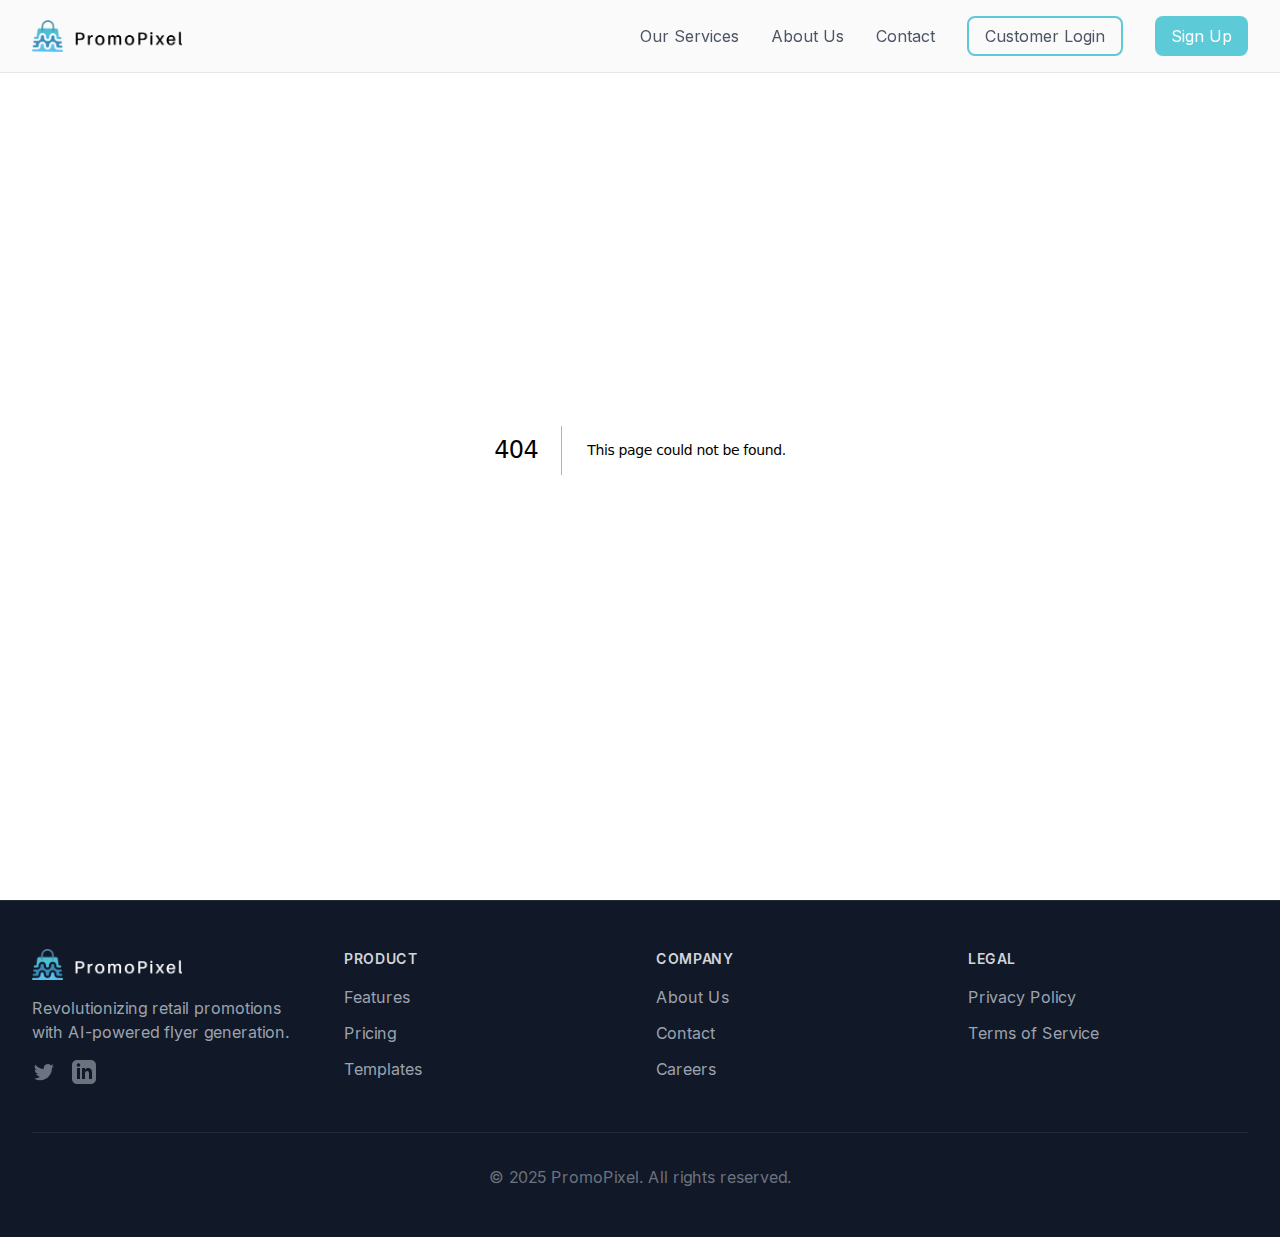
==== commit 261a9680: "Fix" ====
--- a/404/index.html
+++ b/404/index.html
@@ -126,7 +126,7 @@
         </div>
       </div>
     </footer>
-    <script src="../assets/static/chunks/webpack-5cce3c4c9a5e1b59.js" async=""></script>
+    <!--<script src="../assets/static/chunks/webpack-5cce3c4c9a5e1b59.js" async=""></script>-->
     <script>
       (self.__next_f = self.__next_f || []).push([0]);
     </script>
